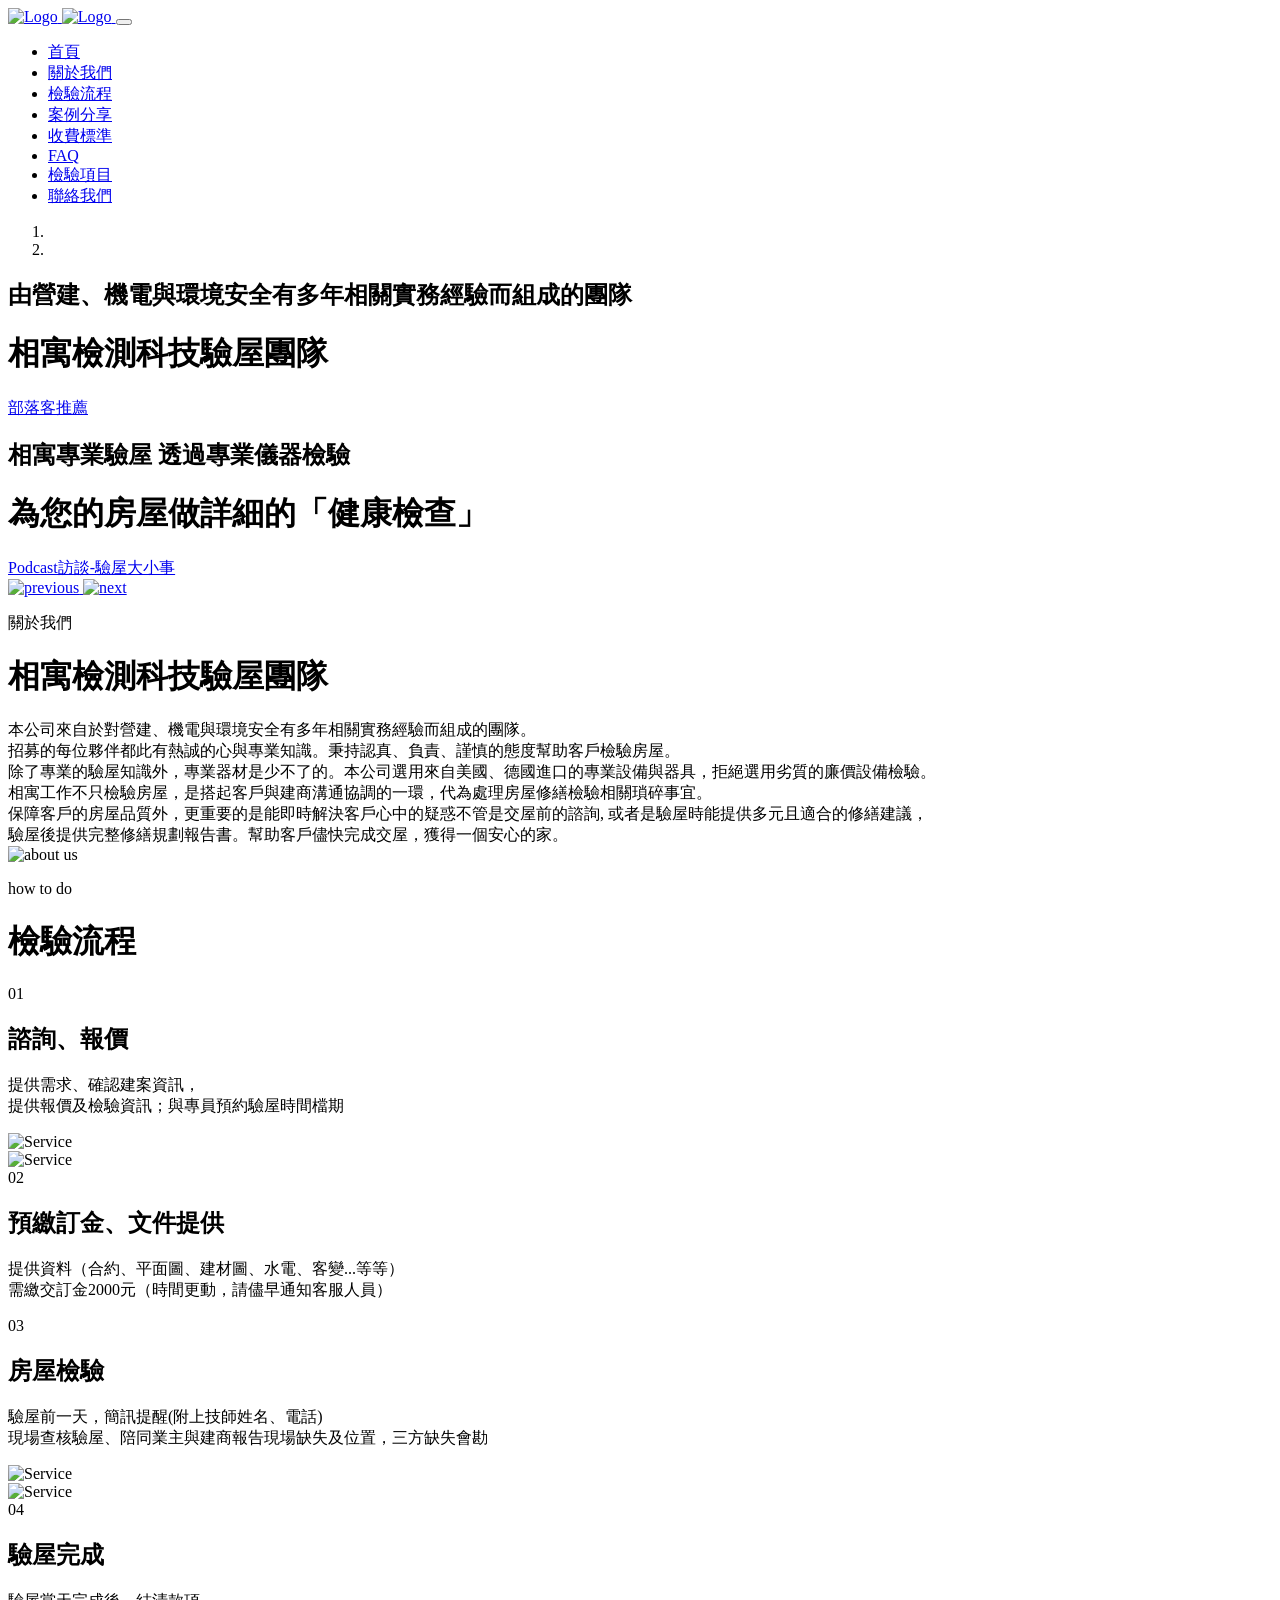
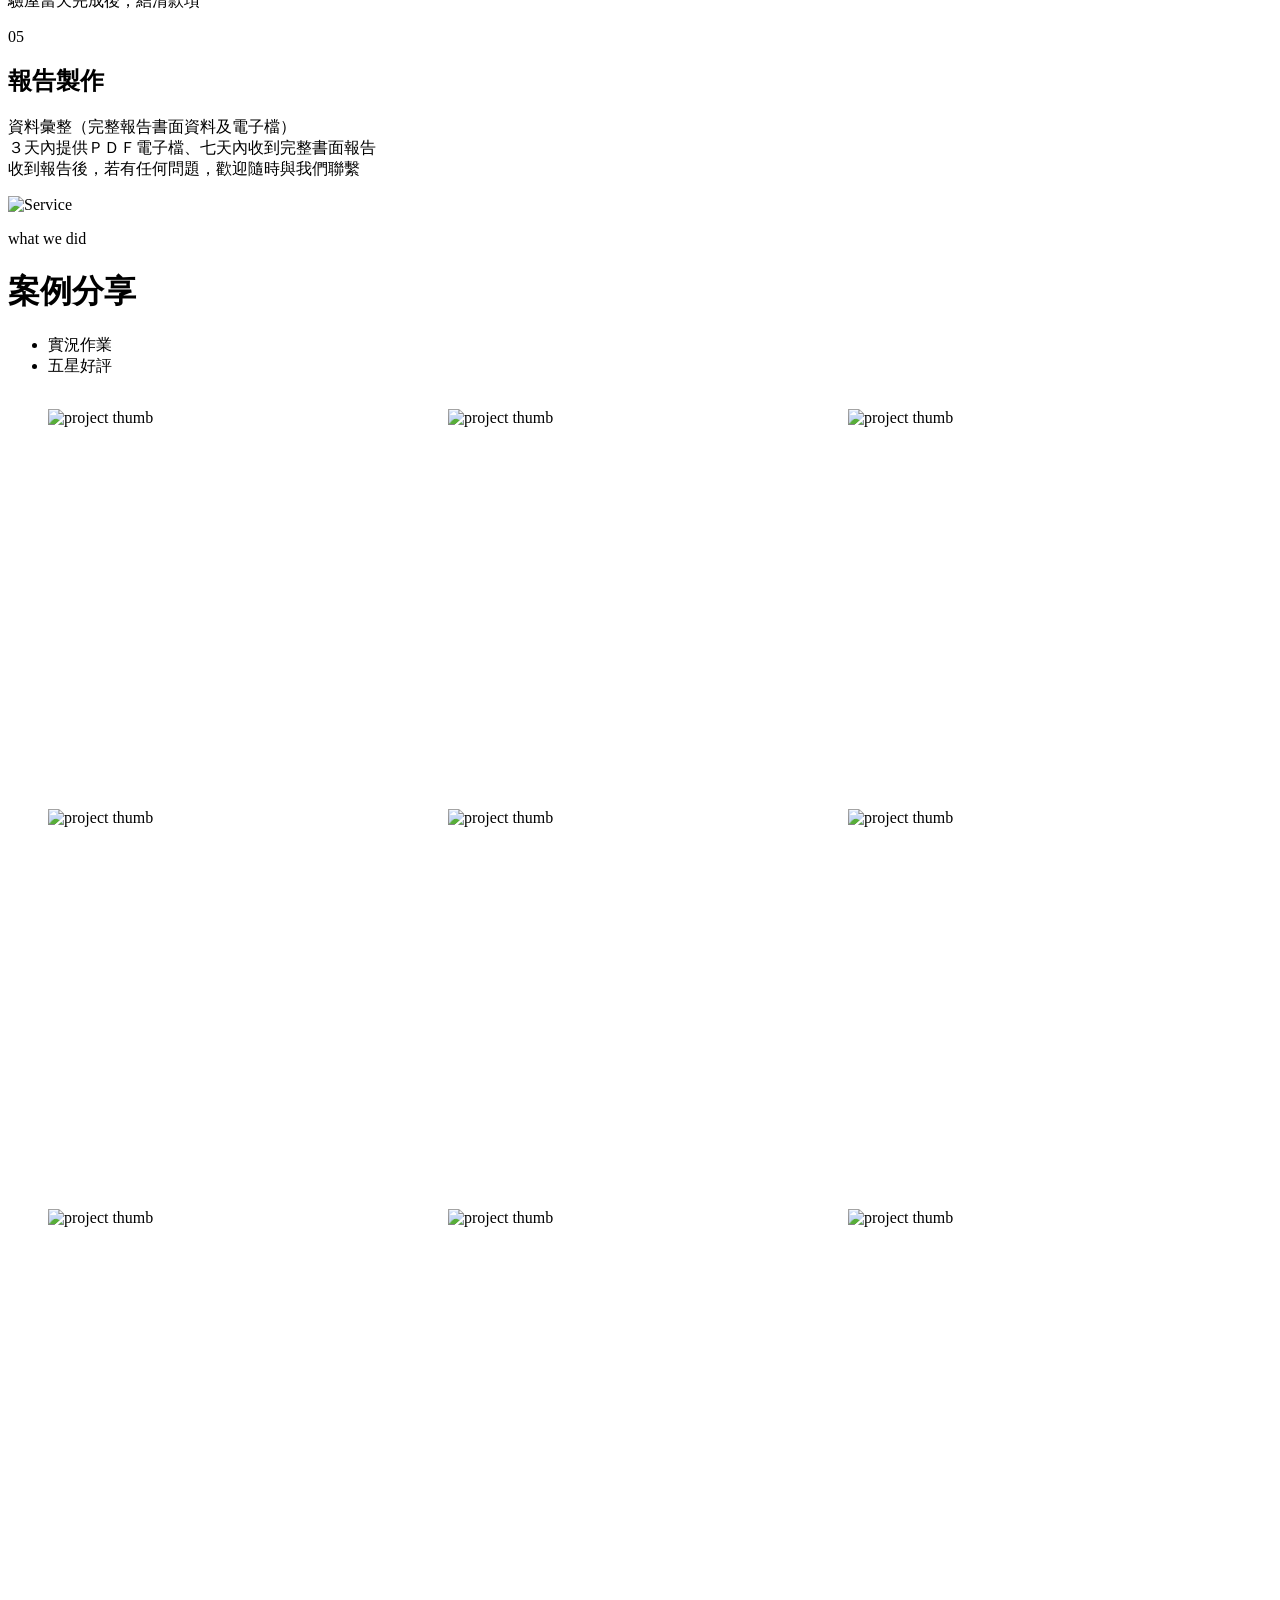
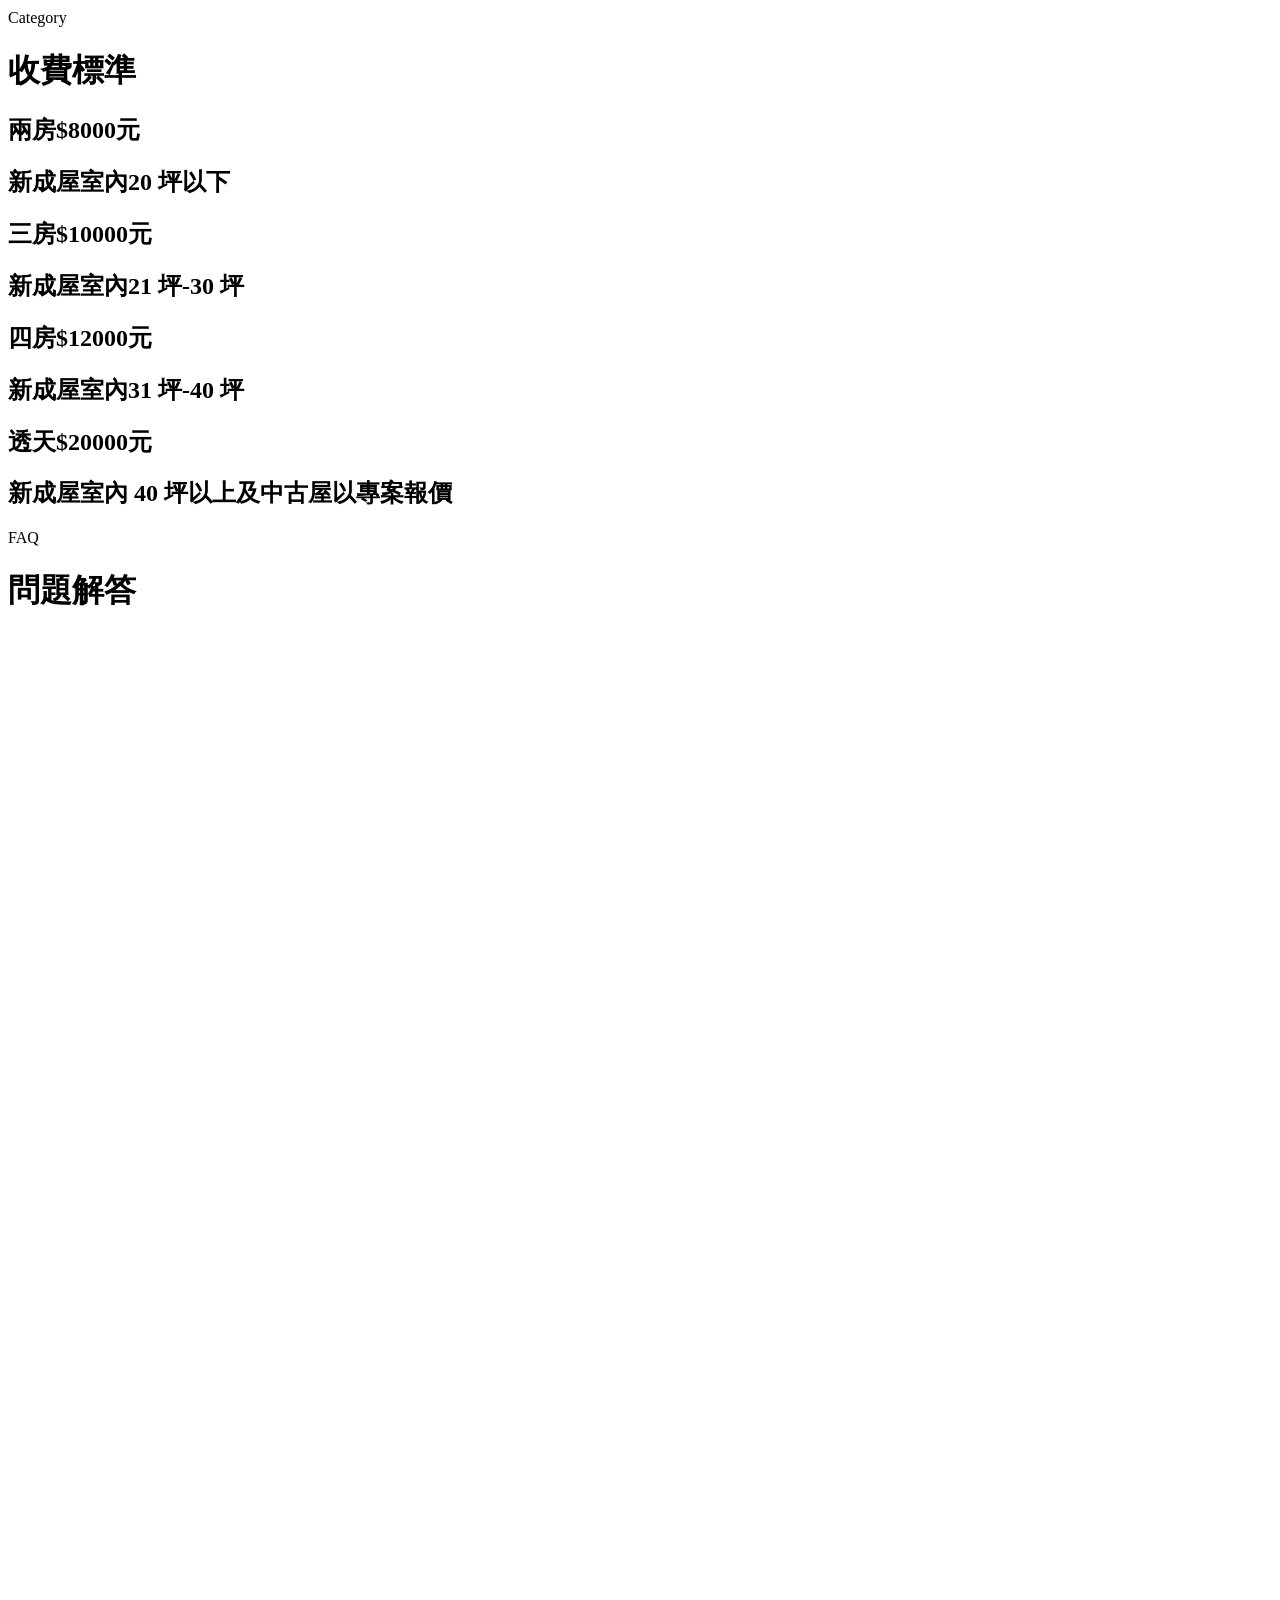
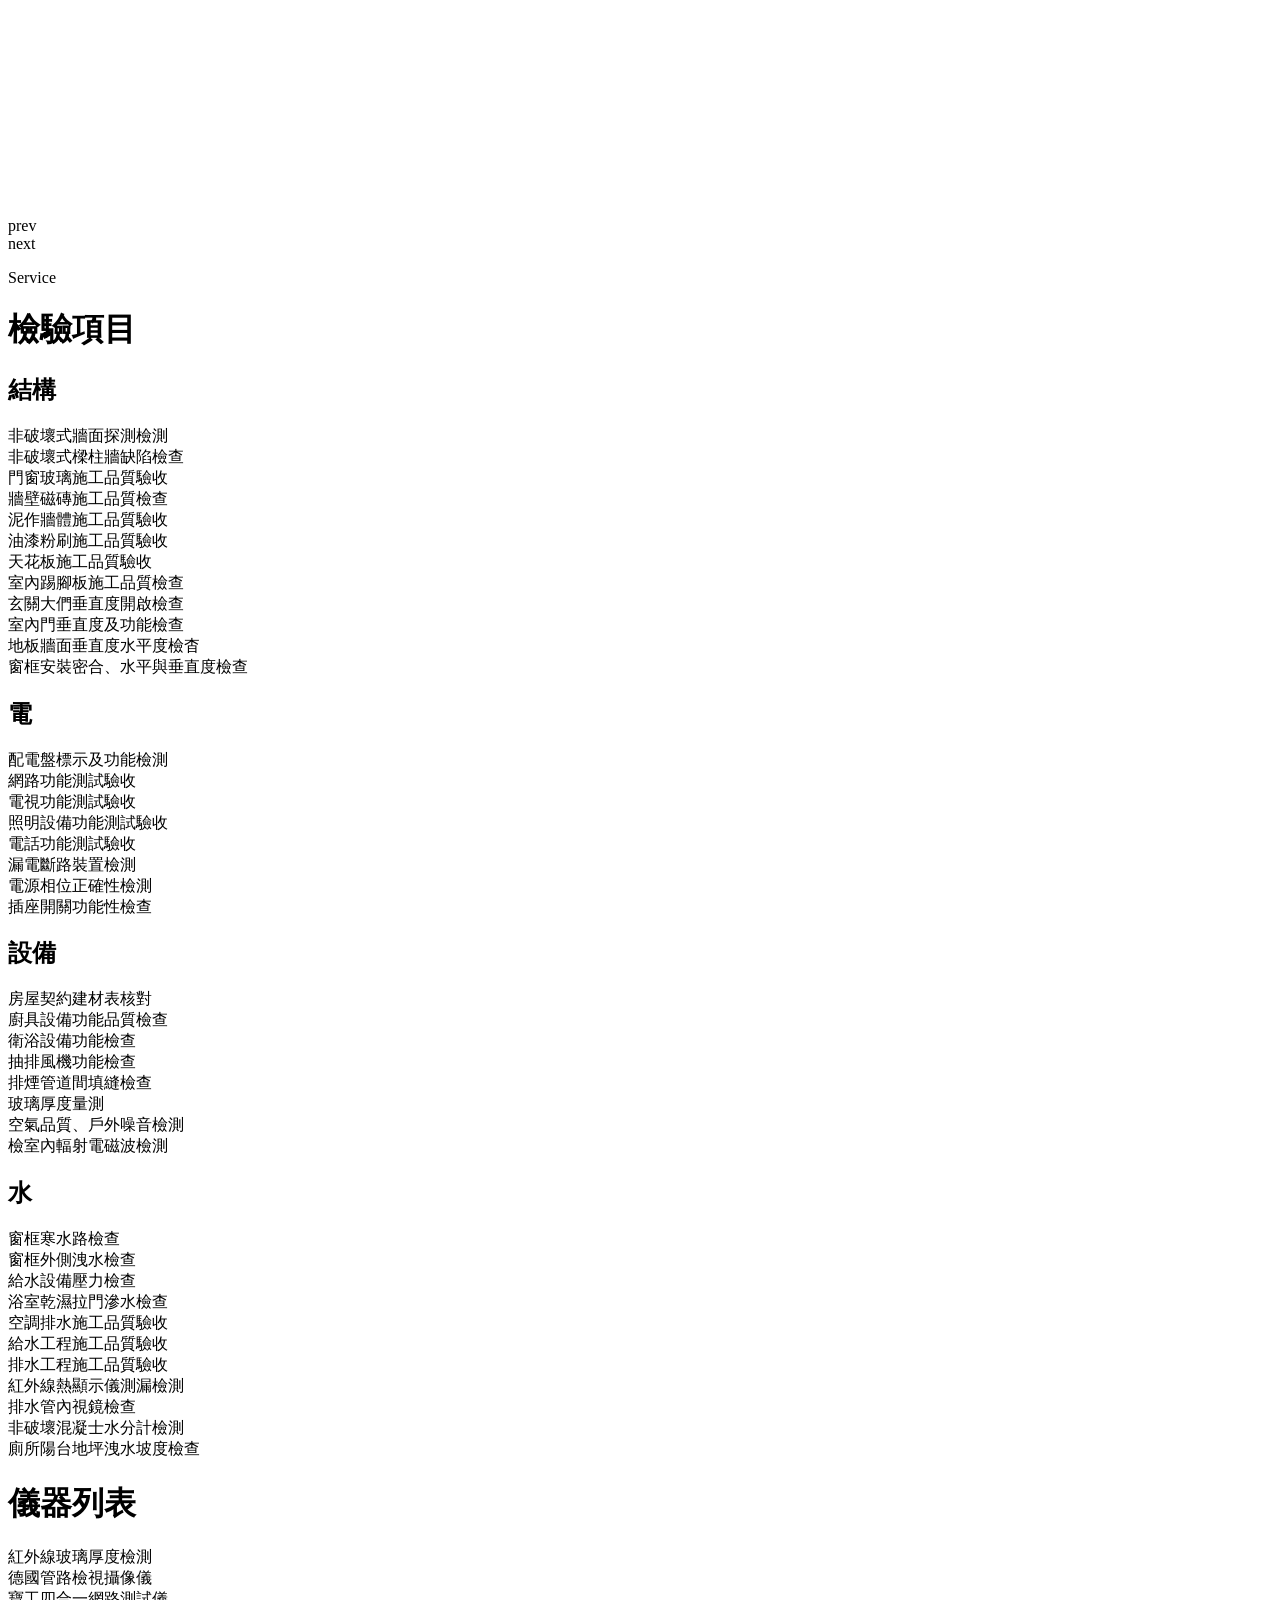
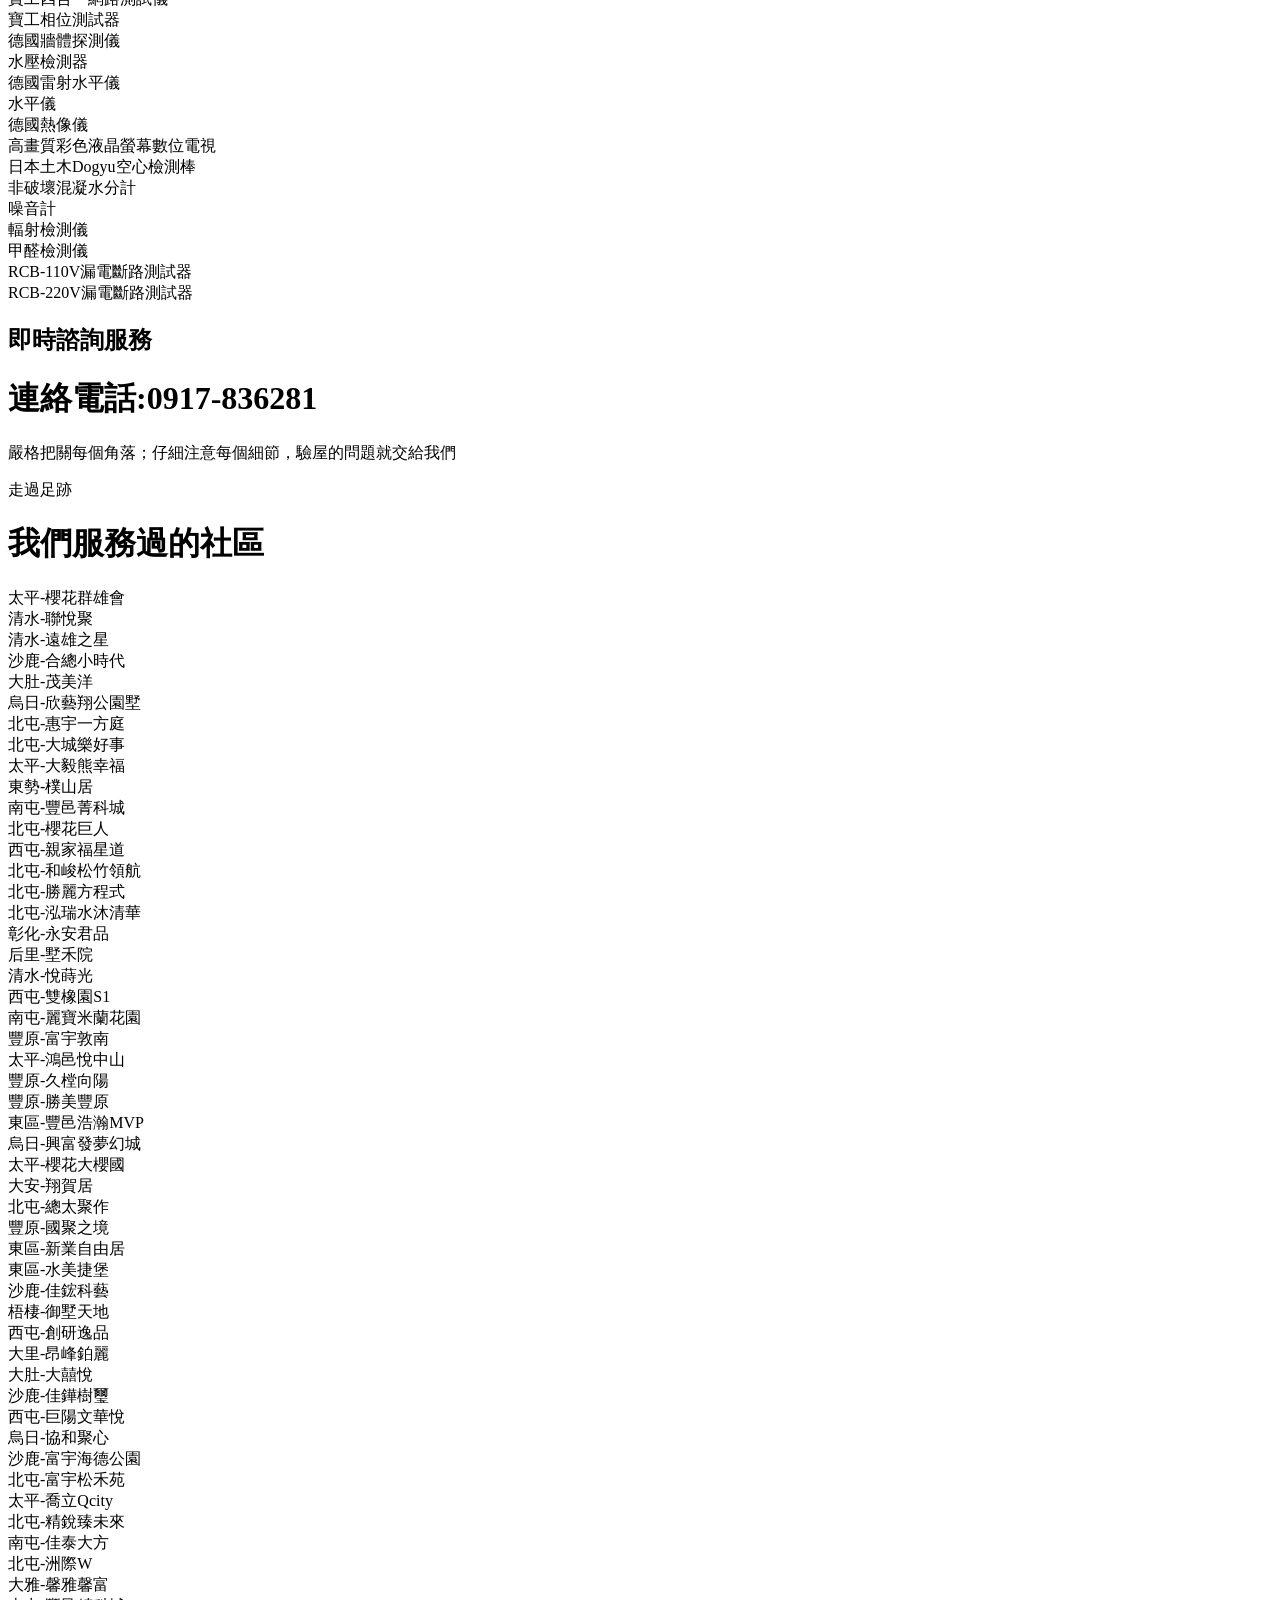
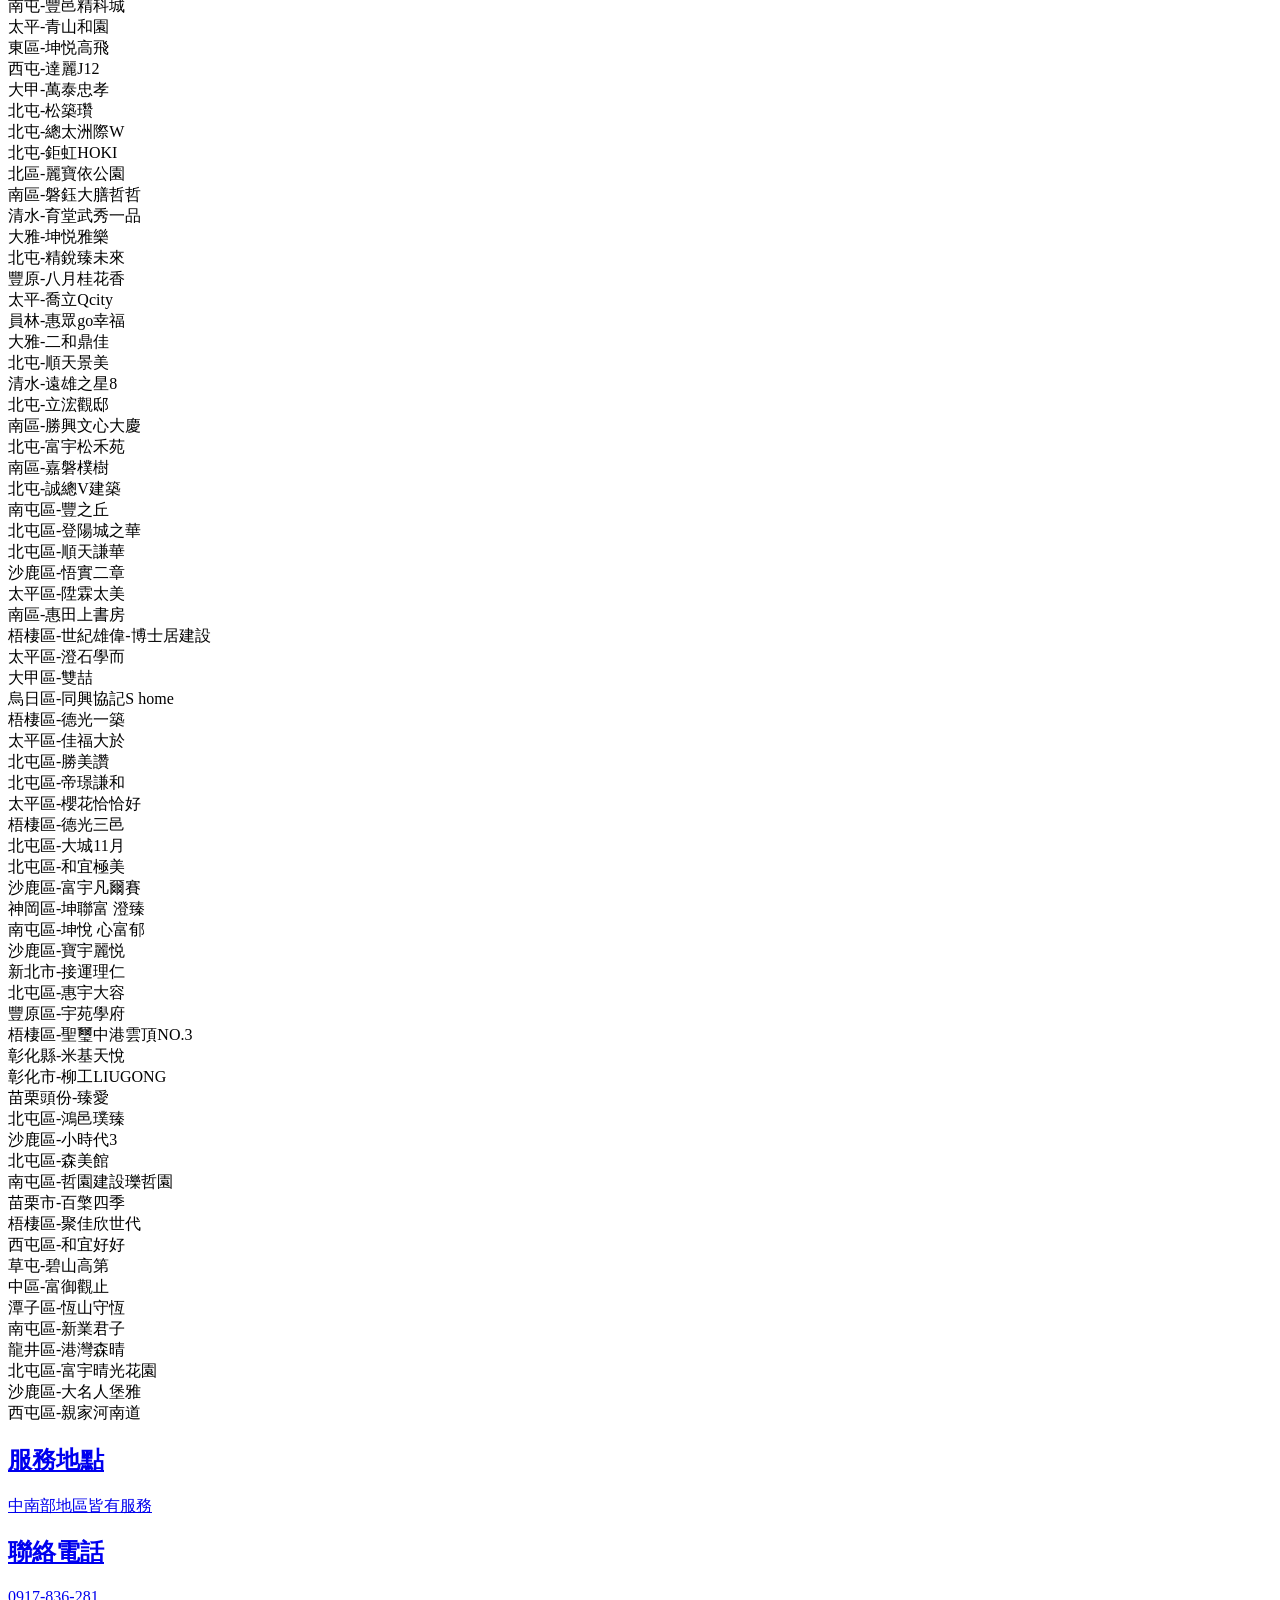
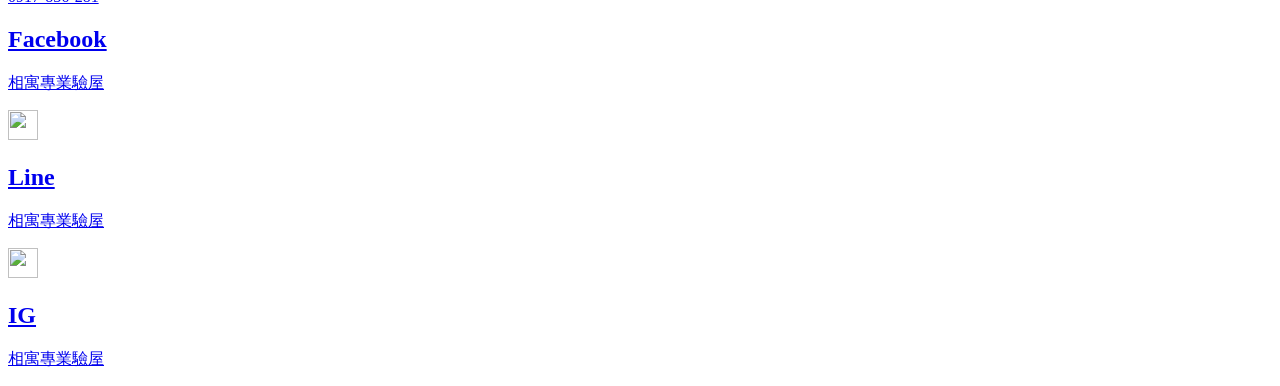
==== 相寓檢測科技驗屋團隊 - 提供完整修繕規劃報告書，幫助客戶儘快完成交屋，獲得一個安心的家。.html @ 172168d2 "first" ====
<!DOCTYPE html>
<!-- saved from url=(0022)http://siangyu-sy.com/ -->
<html lang="en"><!-- Mirrored from envato.tanim.me/mojo/ by HTTrack Website Copier/3.x [XR&CO'2014], Fri, 19 Aug 2022 00:43:31 GMT --><head><meta http-equiv="Content-Type" content="text/html; charset=UTF-8">
        
        <meta name="viewport" content="width=device-width, initial-scale=1, shrink-to-fit=no">
        <meta name="description" content="Mojo - Bootstrap 4 Multipurpose One Page Template">
        <meta name="author" content="theme_xpress">
        <title>相寓檢測科技驗屋團隊 - 提供完整修繕規劃報告書，幫助客戶儘快完成交屋，獲得一個安心的家。</title>
        <link rel="shortcut icon" href="http://siangyu-sy.com/mojo/img/favicon.png">
    	
    	<!-- google fonts -->
<!--        <link href="https://fonts.googleapis.com/css?family=Montserrat:300,400,500,600,700,800,900|Source+Sans+Pro:300,400,600,700,900" rel="stylesheet">-->
		
		<!-- css libraries -->
        <link href="./相寓檢測科技驗屋團隊 - 提供完整修繕規劃報告書，幫助客戶儘快完成交屋，獲得一個安心的家。_files/bootstrap.min.css" rel="stylesheet">
        <link href="./相寓檢測科技驗屋團隊 - 提供完整修繕規劃報告書，幫助客戶儘快完成交屋，獲得一個安心的家。_files/animate.css" rel="stylesheet">
        <link href="./相寓檢測科技驗屋團隊 - 提供完整修繕規劃報告書，幫助客戶儘快完成交屋，獲得一個安心的家。_files/font-awesome.min.css" rel="stylesheet">
        <link href="./相寓檢測科技驗屋團隊 - 提供完整修繕規劃報告書，幫助客戶儘快完成交屋，獲得一個安心的家。_files/icofont.min.css" rel="stylesheet">
        <link href="./相寓檢測科技驗屋團隊 - 提供完整修繕規劃報告書，幫助客戶儘快完成交屋，獲得一個安心的家。_files/owl.carousel.css" rel="stylesheet">
        <link href="./相寓檢測科技驗屋團隊 - 提供完整修繕規劃報告書，幫助客戶儘快完成交屋，獲得一個安心的家。_files/lightbox.css" rel="stylesheet">
        <link href="./相寓檢測科技驗屋團隊 - 提供完整修繕規劃報告書，幫助客戶儘快完成交屋，獲得一個安心的家。_files/hamburgers.min.css" rel="stylesheet">

        <!-- main style -->
        <link href="./相寓檢測科技驗屋團隊 - 提供完整修繕規劃報告書，幫助客戶儘快完成交屋，獲得一個安心的家。_files/style.css" rel="stylesheet">
        <!-- responsive.css -->
        <link href="./相寓檢測科技驗屋團隊 - 提供完整修繕規劃報告書，幫助客戶儘快完成交屋，獲得一個安心的家。_files/responsive.css" rel="stylesheet">

		<style>
                        [data-bg="1"] {background: url('http://siangyu-sy.com/uploads/1667212452_422adedbafe2410dba2e.jpg') no-repeat center center;}
                        [data-bg="2"] {background: url('http://siangyu-sy.com/uploads/1667524570_0deb4f9bc8266ddd2f06.jpg') no-repeat center center;}
            			/*[data-bg="1"] {background: url('/mojo/img/demo/01.jpg') no-repeat center center;}*/
			/*[data-bg="2"] {background: url('/mojo/img/demo/02.jpg') no-repeat center center;}*/
			/*[data-bg="3"] {background: url('/mojo/img/bg/03.jpg') no-repeat center center;}*/
		</style>
        <!-- Google tag (gtag.js) -->
<script async="" src="./相寓檢測科技驗屋團隊 - 提供完整修繕規劃報告書，幫助客戶儘快完成交屋，獲得一個安心的家。_files/js"></script>
<script>
  window.dataLayer = window.dataLayer || [];
  function gtag(){dataLayer.push(arguments);}
  gtag('js', new Date());

  gtag('config', 'G-DK1VGLZYZH');
</script>  	</head>

  	<body>
		<!-- page-wrapper start -->
		<div class="page-wrapper">
			<!-- ----------------- -->
			<!-- main-header start -->
			<header class="main-header">
				<div class="container">
					<nav class="navbar navbar-expand-lg main-nav px-0">
					  	<a class="navbar-brand" href="http://siangyu-sy.com/">
<!--					      <img src="/mojo/img/logo.png" alt="Logo">-->
<!--					      <img src="/mojo/img/logo-light.png" alt="LogoLight">-->
<!--							<img height="50" src="logo-white.png" alt="Logo">-->
<!--							<img height="50" src="logo.png" alt="LogoLight">-->
							<img height="50" src="./相寓檢測科技驗屋團隊 - 提供完整修繕規劃報告書，幫助客戶儘快完成交屋，獲得一個安心的家。_files/1662159247_db817655e605e987bf5d.png" alt="Logo">
<!--							<img height="50" src="/mojo/logo501-white.png" alt="Logo">-->
                            <img height="50" src="./相寓檢測科技驗屋團隊 - 提供完整修繕規劃報告書，幫助客戶儘快完成交屋，獲得一個安心的家。_files/1662159332_f73fe3589136737a613f.png" alt="Logo">
<!--							<img height="50" src="/mojo/logo501.png" alt="LogoLight">-->
							<!--							<img height="70" src="./LOGO.jpg" alt="Logo">-->
<!--							<img height="70" src="./LOGO.jpg" alt="LogoLight">-->
<!--							<p class="text-white">相寓驗屋</p>-->
					    </a>
					    <button class="hamburger hamburger--collapse navbar-toggler" type="button" data-toggle="collapse" data-target="#mainMenu">
					      <span class="hamburger-box">
					        <span class="hamburger-inner"></span>
					      </span>
					    </button>
					    <div class="collapse navbar-collapse" id="mainMenu">
							<ul class="navbar-nav ml-auto text-uppercase f1">
								<li>
									<a href="http://siangyu-sy.com/#home" rel="m_PageScroll2id" class="_mPS2id-h active active-first">首頁</a>
								</li>
								<li>
									<a href="http://siangyu-sy.com/#about" rel="m_PageScroll2id" class="_mPS2id-h">關於我們</a>
								</li>
								<li>
									<a href="http://siangyu-sy.com/#service" rel="m_PageScroll2id" class="_mPS2id-h">檢驗流程</a>
								</li>
								<li>
									<a href="http://siangyu-sy.com/#Photo" rel="m_PageScroll2id" class="_mPS2id-h">案例分享</a>
								</li>
								<li>
									<a href="http://siangyu-sy.com/#Charge" rel="m_PageScroll2id" class="_mPS2id-h">收費標準</a>
								</li>
								<li>
									<a href="http://siangyu-sy.com/#Faq" rel="m_PageScroll2id" class="_mPS2id-h">FAQ</a>
								</li>
								<li>
									<a href="http://siangyu-sy.com/#Check" rel="m_PageScroll2id" class="_mPS2id-h">檢驗項目</a>
								</li>
								<li>
									<a href="http://siangyu-sy.com/#contact" rel="m_PageScroll2id" class="_mPS2id-h">聯絡我們</a>
								</li>
							</ul>
					    </div>
					</nav>
				</div><!-- /.container -->
			</header>
			<!-- main-header end -->
			<!-- --------------- -->
			
			<!-- ----------- -->
			<!-- #home start -->
			<main class="slider-wrapper _mPS2id-t mPS2id-target mPS2id-target-first mPS2id-target-last" id="home">
				<div id="mainSlider" class="carousel slide carousel-fade slider-content-style slider-home-one">
					<ol class="carousel-indicators">
                                                    <li data-target="#mainSlider" data-slide-to="1" class="active"></li>
                                                    <li data-target="#mainSlider" data-slide-to="2" class=""></li>
                        <!--						<li data-target="#mainSlider" data-slide-to="1"></li>-->
<!--						<li data-target="#mainSlider" data-slide-to="2"></li>-->
					</ol>
			        <!-- Wrapper for slides -->
			        <div class="carousel-inner text-center text-uppercase f1">
                                                <div class="carousel-item active" data-bg="1">
			                <div class="container h-100">
			                    <div class="row h-100 align-items-center justify-content-center">
			                        <div class="crop text-white">
			                            <div class="bannerContent">
			                                <h2 data-animation="animated fadeInUp" class="">由營建、機電與環境安全有多年相關實務經驗而組成的團隊</h2>
			                                <h1 data-animation="animated fadeInUp" class="">相寓檢測科技驗屋團隊</h1>
                                            			                                <a href="https://m.facebook.com/story.php?story_fbid=pfbid02oeixtHZLQkJxxKW44xfa4oStdt2aNV95cpKdHxC4Jwp9Q5JgPvAaxToG2g5pAQX6l&amp;id=100063771187548" rel="m_PageScroll2id" data-animation="animated fadeInUp" class="thm-btn text-white f2 fw-7">部落客推薦</a>
			                                                                        </div>
			                        </div>
			                    </div>
			                </div>
			            </div><!-- /.carousel-item -->
                                                <div class="carousel-item" data-bg="2">
			                <div class="container h-100">
			                    <div class="row h-100 align-items-center justify-content-center">
			                        <div class="crop text-white">
			                            <div class="bannerContent">
			                                <h2 data-animation="animated fadeInUp" class="">相寓專業驗屋  透過專業儀器檢驗</h2>
			                                <h1 data-animation="animated fadeInUp" class=""> 為您的房屋做詳細的「健康檢查」</h1>
                                            			                                <a href="https://m.facebook.com/100064128938359/posts/pfbid09fRxHW72bzw4TgjpFhaDXrCnGTLnT8og99Gk4GmKSwFTLbnhsYscK2WDTehpAc57l/?d=n&amp;mibextid=qC1gEa" rel="m_PageScroll2id" data-animation="animated fadeInUp" class="thm-btn text-white f2 fw-7">Podcast訪談-驗屋大小事</a>
			                                                                        </div>
			                        </div>
			                    </div>
			                </div>
			            </div><!-- /.carousel-item -->
                        
			        <a class="carousel-control-prev" href="http://siangyu-sy.com/#mainSlider" role="button" data-slide="prev">
			            <img src="./相寓檢測科技驗屋團隊 - 提供完整修繕規劃報告書，幫助客戶儘快完成交屋，獲得一個安心的家。_files/prev.png" alt="previous">
			        </a>
			        <a class="carousel-control-next" href="http://siangyu-sy.com/#mainSlider" role="button" data-slide="next">
			            <img src="./相寓檢測科技驗屋團隊 - 提供完整修繕規劃報告書，幫助客戶儘快完成交屋，獲得一個安心的家。_files/next.png" alt="next">
			        </a>
				</div>
			</div></main>
			<!-- #home end -->
			<!-- --------- -->
			
			<!-- ------------ -->
			<!-- #about start -->
			<div class="about _mPS2id-t" id="about">
				<div class="container">
					<div class="row">
						<div class="col-12">
							<header class="secHeader">
								<p>關於我們</p>
								<h1>相寓檢測科技驗屋團隊</h1>
							</header>
						</div><!-- /.col-12 -->
						<div class="col-12">
							<section class="crop">
								<article class="">
                                    本公司來自於對營建、機電與環境安全有多年相關實務經驗而組成的團隊。<br>
招募的每位夥伴都此有熱誠的心與專業知識。秉持認真、負責、謹慎的態度幫助客戶檢驗房屋。<br>
除了專業的驗屋知識外，專業器材是少不了的。本公司選用來自美國、德國進口的專業設備與器具，拒絕選用劣質的廉價設備檢驗。<br>
相寓工作不只檢驗房屋，是搭起客戶與建商溝通協調的一環，代為處理房屋修繕檢驗相關瑣碎事宜。<br>
保障客戶的房屋品質外，更重要的是能即時解決客戶心中的疑惑不管是交屋前的諮詢, 或者是驗屋時能提供多元且適合的修繕建議，<br>
驗屋後提供完整修繕規劃報告書。幫助客戶儘快完成交屋，獲得一個安心的家。<!--									<p class="text-center text-sm-left">本公司來自於對營建、機電與環境安全有多年相關實務經驗而組成的團隊。</p>-->
<!--									<ul>-->
<!--										<li>本公司來自於對營建、機電與環境安全有多年相關實務經驗而組成的團隊。</li>-->
<!--										<li>招募的每位夥伴都此有熱誠的心與專業知識。秉持認真、負責、謹慎的態度幫助客戶檢驗房屋。</li>-->
<!--										<li>除了專業的驗屋知識外，專業器材是少不了的。本公司選用來自美國、德國進口的專業設備與器具，拒絕選用劣質的廉價設備檢驗。</li>-->
<!--										<li>相寓工作不只檢驗房屋，是搭起客戶與建商溝通協調的一環，代為處理房屋修繕檢驗相關瑣碎事宜。保障客戶的房屋品質外，更重要的是能即時解決客戶心中的疑惑不管是交屋前的諮詢, 或者是驗屋時能提供多元且適合的修繕建議，驗屋後提供完整修繕規劃報告書。幫助客戶儘快完成交屋，獲得一個安心的家。</li>-->
<!--									</ul>-->
								</article>
							</section>
						</div>



					</div><!-- /.row -->
				</div><!-- /.container -->
				<div class="text-center">
					<img src="./相寓檢測科技驗屋團隊 - 提供完整修繕規劃報告書，幫助客戶儘快完成交屋，獲得一個安心的家。_files/1667525169_26660c870bf197870361.jpg" alt="about us">
				</div><!-- /.text-center -->
			</div><!-- /.about -->
			<!-- #about end -->
			<!-- ---------- -->

			<!-- -------------- -->
			<!-- #service start -->
			<div class="service _mPS2id-t" id="service">
				<header>
					<div class="secHeader">
						<p>how to do</p>
						<h1>檢驗流程</h1>
					</div>
				</header><!-- /.secHeader -->
                                                        <section class="service-block">
                    <div class="container-fluid px-0">
                        <div class="row">
                            <div class="col-lg-6 bg-white pr-0 d-flex align-items-center crop">
                                <div class="singleService wow fadeInLeft" data-wow-duration="1.8s">
                                    <header>
                                        <span class="f2">01</span>
                                        <h2 class="f1 fw-7 text-uppercase">諮詢、報價</h2>
                                    </header>
                                    <p class="f2">提供需求、確認建案資訊，<br>
提供報價及檢驗資訊；與專員預約驗屋時間檔期</p>
                                    <!--									<a href="#" class="f2 text-uppercase">read more</a>-->
                                </div><!-- /.singleService -->
                            </div><!-- /.col-lg-6 -->
                            <div class="col-lg-6 col-md-12 pl-0 img-box">
                                <img src="./相寓檢測科技驗屋團隊 - 提供完整修繕規劃報告書，幫助客戶儘快完成交屋，獲得一個安心的家。_files/1667210499_25cda6a9f8f459bdd42d.jpg" alt="Service">
                            </div><!-- /.col-md-12 -->
                        </div><!-- /.row -->
                    </div><!-- /.container -->
                </section><!-- /.service-block -->
                                                            				<section class="service-block">
					<div class="container-fluid px-0">
						<div class="row">
							<div class="col-lg-6 col-md-12 pr-0 img-box order-2 order-lg-1">
								<img src="./相寓檢測科技驗屋團隊 - 提供完整修繕規劃報告書，幫助客戶儘快完成交屋，獲得一個安心的家。_files/1667210517_aab3d136802f8dd6fc7a.jpg" alt="Service">
							</div><!-- /.col-md-12 -->

							<div class="col-lg-6 bg-white pl-0 d-flex align-items-center order-1 order-lg-2 crop">
								<div class="singleService wow fadeInRight" data-wow-duration="1.8s">
									<header>
										<span class="f2">02</span>
										<h2 class="f1 fw-7 text-uppercase">預繳訂金、文件提供</h2>
									</header>
									<p class="f2">提供資料（合約、平面圖、建材圖、水電、客變...等等）<br>
需繳交訂金2000元（時間更動，請儘早通知客服人員）</p>
<!--									<a href="#" class="f2 text-uppercase">read more</a>-->
								</div><!-- /.singleService -->
							</div><!-- /.col-lg-6 -->
						</div><!-- /.row -->
					</div><!-- /.container -->
				</section><!-- /.service-block -->
                                                                            <section class="service-block">
                    <div class="container-fluid px-0">
                        <div class="row">
                            <div class="col-lg-6 bg-white pr-0 d-flex align-items-center crop">
                                <div class="singleService wow fadeInLeft" data-wow-duration="1.8s">
                                    <header>
                                        <span class="f2">03</span>
                                        <h2 class="f1 fw-7 text-uppercase">房屋檢驗</h2>
                                    </header>
                                    <p class="f2">驗屋前一天，簡訊提醒(附上技師姓名、電話)<br>
現場查核驗屋、陪同業主與建商報告現場缺失及位置，三方缺失會勘</p>
                                    <!--									<a href="#" class="f2 text-uppercase">read more</a>-->
                                </div><!-- /.singleService -->
                            </div><!-- /.col-lg-6 -->
                            <div class="col-lg-6 col-md-12 pl-0 img-box">
                                <img src="./相寓檢測科技驗屋團隊 - 提供完整修繕規劃報告書，幫助客戶儘快完成交屋，獲得一個安心的家。_files/1667210535_36c7c9bb922143ad4f25.jpg" alt="Service">
                            </div><!-- /.col-md-12 -->
                        </div><!-- /.row -->
                    </div><!-- /.container -->
                </section><!-- /.service-block -->
                                                            				<section class="service-block">
					<div class="container-fluid px-0">
						<div class="row">
							<div class="col-lg-6 col-md-12 pr-0 img-box order-2 order-lg-1">
								<img src="./相寓檢測科技驗屋團隊 - 提供完整修繕規劃報告書，幫助客戶儘快完成交屋，獲得一個安心的家。_files/1667210549_405ee6d4b4a5f304a9b2.jpg" alt="Service">
							</div><!-- /.col-md-12 -->

							<div class="col-lg-6 bg-white pl-0 d-flex align-items-center order-1 order-lg-2 crop">
								<div class="singleService wow fadeInRight" data-wow-duration="1.8s">
									<header>
										<span class="f2">04</span>
										<h2 class="f1 fw-7 text-uppercase">驗屋完成</h2>
									</header>
									<p class="f2">驗屋當天完成後，結清款項</p>
<!--									<a href="#" class="f2 text-uppercase">read more</a>-->
								</div><!-- /.singleService -->
							</div><!-- /.col-lg-6 -->
						</div><!-- /.row -->
					</div><!-- /.container -->
				</section><!-- /.service-block -->
                                                                            <section class="service-block">
                    <div class="container-fluid px-0">
                        <div class="row">
                            <div class="col-lg-6 bg-white pr-0 d-flex align-items-center crop">
                                <div class="singleService wow fadeInLeft" data-wow-duration="1.8s">
                                    <header>
                                        <span class="f2">05</span>
                                        <h2 class="f1 fw-7 text-uppercase">報告製作</h2>
                                    </header>
                                    <p class="f2">資料彙整（完整報告書面資料及電子檔）<br>
３天內提供ＰＤＦ電子檔、七天內收到完整書面報告<br>
收到報告後，若有任何問題，歡迎隨時與我們聯繫</p>
                                    <!--									<a href="#" class="f2 text-uppercase">read more</a>-->
                                </div><!-- /.singleService -->
                            </div><!-- /.col-lg-6 -->
                            <div class="col-lg-6 col-md-12 pl-0 img-box">
                                <img src="./相寓檢測科技驗屋團隊 - 提供完整修繕規劃報告書，幫助客戶儘快完成交屋，獲得一個安心的家。_files/1667210561_5b12485366880e3b1a3b.jpg" alt="Service">
                            </div><!-- /.col-md-12 -->
                        </div><!-- /.row -->
                    </div><!-- /.container -->
                </section><!-- /.service-block -->
                                    			</div>
			<!-- #service end -->
			<!-- ------------ -->

			<!-- -------------- -->
			<!-- #Photo start -->
			<div class="project text-uppercase text-center _mPS2id-t" id="Photo">
				<div class="container">
					<div class="row">
						<div class="col-12">
							<header class="secHeader">
								<p>what we did</p>
								<h1>案例分享</h1>
							</header>
						</div><!-- /.col-12 -->
						<div class="col-12">
							<!-- filter-list start -->
							<ul class="filter-list f2 text-center text-uppercase">
<!--								<li class="filter active" data-filter="all">全部</li>-->
                                                                    <li class="filter active" data-filter="1">實況作業</li>
                                                                    <li class="filter " data-filter="2">五星好評</li>
                                <!--								<li class="filter" data-filter="1">實況作業</li>-->
<!--								<li class="filter" data-filter="2">五星好評</li>-->
<!--								<li class="filter" data-filter="3">graphic design</li>-->
							</ul>
							<!-- filter-list end -->
						</div><!-- /.col-12 -->
						<!-- projects start -->
						<div class="filtr-container d-flex col-12" style="padding: 0px; position: relative; width: 100%; display: flex; flex-wrap: wrap; height: 1200px;">
                            							<div class="col-md-6 col-lg-4 filtr-item filteredOut" data-category="2" data-sort="value" style="opacity: 0; transform: scale(0.5) translate3d(0px, 0px, 0px); backface-visibility: hidden; perspective: 1000px; transform-style: preserve-3d; position: absolute; transition: 0.5s ease-out; z-index: -1000;">
								<div class="project-container">
									<figure>
										<img src="./相寓檢測科技驗屋團隊 - 提供完整修繕規劃報告書，幫助客戶儘快完成交屋，獲得一個安心的家。_files/1662611879_339de5ae788eb3c37ecd.jpg" alt="project thumb">
										<figcaption>
											<h2>
												<a href="http://siangyu-sy.com/#" class="f1 fw-7"></a>
											</h2>
											<p class="f2"></p>
											<i>
												<a href="./相寓檢測科技驗屋團隊 - 提供完整修繕規劃報告書，幫助客戶儘快完成交屋，獲得一個安心的家。_files/1662611879_339de5ae788eb3c37ecd.jpg" class="icofont-plus-circle" rel="lightbox" data-lightbox="project-thumb"></a>
											</i>
										</figcaption>
									</figure>
								</div>
							</div>
                            							<div class="col-md-6 col-lg-4 filtr-item" data-category="1" data-sort="value" style="opacity: 1; transform: scale(1) translate3d(0px, 0px, 0px); backface-visibility: hidden; perspective: 1000px; transform-style: preserve-3d; position: absolute; transition: 0.5s ease-out;">
								<div class="project-container">
									<figure>
										<img src="./相寓檢測科技驗屋團隊 - 提供完整修繕規劃報告書，幫助客戶儘快完成交屋，獲得一個安心的家。_files/1667210116_03804aeffede1f89e0b3.jpg" alt="project thumb">
										<figcaption>
											<h2>
												<a href="http://siangyu-sy.com/#" class="f1 fw-7"></a>
											</h2>
											<p class="f2"></p>
											<i>
												<a href="./相寓檢測科技驗屋團隊 - 提供完整修繕規劃報告書，幫助客戶儘快完成交屋，獲得一個安心的家。_files/1667210116_03804aeffede1f89e0b3.jpg" class="icofont-plus-circle" rel="lightbox" data-lightbox="project-thumb"></a>
											</i>
										</figcaption>
									</figure>
								</div>
							</div>
                            							<div class="col-md-6 col-lg-4 filtr-item" data-category="1" data-sort="value" style="opacity: 1; transform: scale(1) translate3d(400px, 0px, 0px); backface-visibility: hidden; perspective: 1000px; transform-style: preserve-3d; position: absolute; transition: 0.5s ease-out;">
								<div class="project-container">
									<figure>
										<img src="./相寓檢測科技驗屋團隊 - 提供完整修繕規劃報告書，幫助客戶儘快完成交屋，獲得一個安心的家。_files/1667209359_0b2e020a95cfa4e7a79c.jpg" alt="project thumb">
										<figcaption>
											<h2>
												<a href="http://siangyu-sy.com/#" class="f1 fw-7"></a>
											</h2>
											<p class="f2"></p>
											<i>
												<a href="./相寓檢測科技驗屋團隊 - 提供完整修繕規劃報告書，幫助客戶儘快完成交屋，獲得一個安心的家。_files/1667209359_0b2e020a95cfa4e7a79c.jpg" class="icofont-plus-circle" rel="lightbox" data-lightbox="project-thumb"></a>
											</i>
										</figcaption>
									</figure>
								</div>
							</div>
                            							<div class="col-md-6 col-lg-4 filtr-item" data-category="1" data-sort="value" style="opacity: 1; transform: scale(1) translate3d(800px, 0px, 0px); backface-visibility: hidden; perspective: 1000px; transform-style: preserve-3d; position: absolute; transition: 0.5s ease-out;">
								<div class="project-container">
									<figure>
										<img src="./相寓檢測科技驗屋團隊 - 提供完整修繕規劃報告書，幫助客戶儘快完成交屋，獲得一個安心的家。_files/1667209346_6823d5905fca451035aa.jpg" alt="project thumb">
										<figcaption>
											<h2>
												<a href="http://siangyu-sy.com/#" class="f1 fw-7"></a>
											</h2>
											<p class="f2"></p>
											<i>
												<a href="./相寓檢測科技驗屋團隊 - 提供完整修繕規劃報告書，幫助客戶儘快完成交屋，獲得一個安心的家。_files/1667209346_6823d5905fca451035aa.jpg" class="icofont-plus-circle" rel="lightbox" data-lightbox="project-thumb"></a>
											</i>
										</figcaption>
									</figure>
								</div>
							</div>
                            							<div class="col-md-6 col-lg-4 filtr-item" data-category="1" data-sort="value" style="opacity: 1; transform: scale(1) translate3d(0px, 400px, 0px); backface-visibility: hidden; perspective: 1000px; transform-style: preserve-3d; position: absolute; transition: 0.5s ease-out;">
								<div class="project-container">
									<figure>
										<img src="./相寓檢測科技驗屋團隊 - 提供完整修繕規劃報告書，幫助客戶儘快完成交屋，獲得一個安心的家。_files/1667209301_591de41cfd2092ed9fbc.jpg" alt="project thumb">
										<figcaption>
											<h2>
												<a href="http://siangyu-sy.com/#" class="f1 fw-7"></a>
											</h2>
											<p class="f2"></p>
											<i>
												<a href="./相寓檢測科技驗屋團隊 - 提供完整修繕規劃報告書，幫助客戶儘快完成交屋，獲得一個安心的家。_files/1667209301_591de41cfd2092ed9fbc.jpg" class="icofont-plus-circle" rel="lightbox" data-lightbox="project-thumb"></a>
											</i>
										</figcaption>
									</figure>
								</div>
							</div>
                            							<div class="col-md-6 col-lg-4 filtr-item" data-category="1" data-sort="value" style="opacity: 1; transform: scale(1) translate3d(400px, 400px, 0px); backface-visibility: hidden; perspective: 1000px; transform-style: preserve-3d; position: absolute; transition: 0.5s ease-out;">
								<div class="project-container">
									<figure>
										<img src="./相寓檢測科技驗屋團隊 - 提供完整修繕規劃報告書，幫助客戶儘快完成交屋，獲得一個安心的家。_files/1667209274_a639f04429013a8b3bd3.jpg" alt="project thumb">
										<figcaption>
											<h2>
												<a href="http://siangyu-sy.com/#" class="f1 fw-7"></a>
											</h2>
											<p class="f2"></p>
											<i>
												<a href="./相寓檢測科技驗屋團隊 - 提供完整修繕規劃報告書，幫助客戶儘快完成交屋，獲得一個安心的家。_files/1667209274_a639f04429013a8b3bd3.jpg" class="icofont-plus-circle" rel="lightbox" data-lightbox="project-thumb"></a>
											</i>
										</figcaption>
									</figure>
								</div>
							</div>
                            							<div class="col-md-6 col-lg-4 filtr-item" data-category="1" data-sort="value" style="opacity: 1; transform: scale(1) translate3d(800px, 400px, 0px); backface-visibility: hidden; perspective: 1000px; transform-style: preserve-3d; position: absolute; transition: 0.5s ease-out;">
								<div class="project-container">
									<figure>
										<img src="./相寓檢測科技驗屋團隊 - 提供完整修繕規劃報告書，幫助客戶儘快完成交屋，獲得一個安心的家。_files/1667209246_fd28a657e8e696e65718.jpg" alt="project thumb">
										<figcaption>
											<h2>
												<a href="http://siangyu-sy.com/#" class="f1 fw-7"></a>
											</h2>
											<p class="f2"></p>
											<i>
												<a href="./相寓檢測科技驗屋團隊 - 提供完整修繕規劃報告書，幫助客戶儘快完成交屋，獲得一個安心的家。_files/1667209246_fd28a657e8e696e65718.jpg" class="icofont-plus-circle" rel="lightbox" data-lightbox="project-thumb"></a>
											</i>
										</figcaption>
									</figure>
								</div>
							</div>
                            							<div class="col-md-6 col-lg-4 filtr-item filteredOut" data-category="2" data-sort="value" style="opacity: 0; transform: scale(0.5) translate3d(0px, 0px, 0px); backface-visibility: hidden; perspective: 1000px; transform-style: preserve-3d; position: absolute; transition: 0.5s ease-out; z-index: -1000;">
								<div class="project-container">
									<figure>
										<img src="./相寓檢測科技驗屋團隊 - 提供完整修繕規劃報告書，幫助客戶儘快完成交屋，獲得一個安心的家。_files/1662612989_aca5eb1540b177d473be.jpg" alt="project thumb">
										<figcaption>
											<h2>
												<a href="http://siangyu-sy.com/#" class="f1 fw-7"></a>
											</h2>
											<p class="f2"></p>
											<i>
												<a href="./相寓檢測科技驗屋團隊 - 提供完整修繕規劃報告書，幫助客戶儘快完成交屋，獲得一個安心的家。_files/1662612989_aca5eb1540b177d473be.jpg" class="icofont-plus-circle" rel="lightbox" data-lightbox="project-thumb"></a>
											</i>
										</figcaption>
									</figure>
								</div>
							</div>
                            							<div class="col-md-6 col-lg-4 filtr-item filteredOut" data-category="2" data-sort="value" style="opacity: 0; transform: scale(0.5) translate3d(0px, 0px, 0px); backface-visibility: hidden; perspective: 1000px; transform-style: preserve-3d; position: absolute; transition: 0.5s ease-out; z-index: -1000;">
								<div class="project-container">
									<figure>
										<img src="./相寓檢測科技驗屋團隊 - 提供完整修繕規劃報告書，幫助客戶儘快完成交屋，獲得一個安心的家。_files/1662612974_1c8072672b96c6ebe50d.jpg" alt="project thumb">
										<figcaption>
											<h2>
												<a href="http://siangyu-sy.com/#" class="f1 fw-7"></a>
											</h2>
											<p class="f2"></p>
											<i>
												<a href="./相寓檢測科技驗屋團隊 - 提供完整修繕規劃報告書，幫助客戶儘快完成交屋，獲得一個安心的家。_files/1662612974_1c8072672b96c6ebe50d.jpg" class="icofont-plus-circle" rel="lightbox" data-lightbox="project-thumb"></a>
											</i>
										</figcaption>
									</figure>
								</div>
							</div>
                            							<div class="col-md-6 col-lg-4 filtr-item filteredOut" data-category="2" data-sort="value" style="opacity: 0; transform: scale(0.5) translate3d(0px, 0px, 0px); backface-visibility: hidden; perspective: 1000px; transform-style: preserve-3d; position: absolute; transition: 0.5s ease-out; z-index: -1000;">
								<div class="project-container">
									<figure>
										<img src="./相寓檢測科技驗屋團隊 - 提供完整修繕規劃報告書，幫助客戶儘快完成交屋，獲得一個安心的家。_files/1662612955_88d59f46e7d80151b5f0.jpg" alt="project thumb">
										<figcaption>
											<h2>
												<a href="http://siangyu-sy.com/#" class="f1 fw-7"></a>
											</h2>
											<p class="f2"></p>
											<i>
												<a href="./相寓檢測科技驗屋團隊 - 提供完整修繕規劃報告書，幫助客戶儘快完成交屋，獲得一個安心的家。_files/1662612955_88d59f46e7d80151b5f0.jpg" class="icofont-plus-circle" rel="lightbox" data-lightbox="project-thumb"></a>
											</i>
										</figcaption>
									</figure>
								</div>
							</div>
                            							<div class="col-md-6 col-lg-4 filtr-item filteredOut" data-category="2" data-sort="value" style="opacity: 0; transform: scale(0.5) translate3d(0px, 0px, 0px); backface-visibility: hidden; perspective: 1000px; transform-style: preserve-3d; position: absolute; transition: 0.5s ease-out; z-index: -1000;">
								<div class="project-container">
									<figure>
										<img src="./相寓檢測科技驗屋團隊 - 提供完整修繕規劃報告書，幫助客戶儘快完成交屋，獲得一個安心的家。_files/1662612938_83171c928fcc7ff1353a.jpg" alt="project thumb">
										<figcaption>
											<h2>
												<a href="http://siangyu-sy.com/#" class="f1 fw-7"></a>
											</h2>
											<p class="f2"></p>
											<i>
												<a href="./相寓檢測科技驗屋團隊 - 提供完整修繕規劃報告書，幫助客戶儘快完成交屋，獲得一個安心的家。_files/1662612938_83171c928fcc7ff1353a.jpg" class="icofont-plus-circle" rel="lightbox" data-lightbox="project-thumb"></a>
											</i>
										</figcaption>
									</figure>
								</div>
							</div>
                            							<div class="col-md-6 col-lg-4 filtr-item filteredOut" data-category="2" data-sort="value" style="opacity: 0; transform: scale(0.5) translate3d(0px, 0px, 0px); backface-visibility: hidden; perspective: 1000px; transform-style: preserve-3d; position: absolute; transition: 0.5s ease-out; z-index: -1000;">
								<div class="project-container">
									<figure>
										<img src="./相寓檢測科技驗屋團隊 - 提供完整修繕規劃報告書，幫助客戶儘快完成交屋，獲得一個安心的家。_files/1662612924_81ce43eabd6d990dbe1b.jpg" alt="project thumb">
										<figcaption>
											<h2>
												<a href="http://siangyu-sy.com/#" class="f1 fw-7"></a>
											</h2>
											<p class="f2"></p>
											<i>
												<a href="./相寓檢測科技驗屋團隊 - 提供完整修繕規劃報告書，幫助客戶儘快完成交屋，獲得一個安心的家。_files/1662612924_81ce43eabd6d990dbe1b.jpg" class="icofont-plus-circle" rel="lightbox" data-lightbox="project-thumb"></a>
											</i>
										</figcaption>
									</figure>
								</div>
							</div>
                            							<div class="col-md-6 col-lg-4 filtr-item filteredOut" data-category="2" data-sort="value" style="opacity: 0; transform: scale(0.5) translate3d(0px, 0px, 0px); backface-visibility: hidden; perspective: 1000px; transform-style: preserve-3d; position: absolute; transition: 0.5s ease-out; z-index: -1000;">
								<div class="project-container">
									<figure>
										<img src="./相寓檢測科技驗屋團隊 - 提供完整修繕規劃報告書，幫助客戶儘快完成交屋，獲得一個安心的家。_files/1662612895_732299d64082a7e500d8.jpg" alt="project thumb">
										<figcaption>
											<h2>
												<a href="http://siangyu-sy.com/#" class="f1 fw-7"></a>
											</h2>
											<p class="f2"></p>
											<i>
												<a href="./相寓檢測科技驗屋團隊 - 提供完整修繕規劃報告書，幫助客戶儘快完成交屋，獲得一個安心的家。_files/1662612895_732299d64082a7e500d8.jpg" class="icofont-plus-circle" rel="lightbox" data-lightbox="project-thumb"></a>
											</i>
										</figcaption>
									</figure>
								</div>
							</div>
                            							<div class="col-md-6 col-lg-4 filtr-item" data-category="1" data-sort="value" style="opacity: 1; transform: scale(1) translate3d(0px, 800px, 0px); backface-visibility: hidden; perspective: 1000px; transform-style: preserve-3d; position: absolute; transition: 0.5s ease-out;">
								<div class="project-container">
									<figure>
										<img src="./相寓檢測科技驗屋團隊 - 提供完整修繕規劃報告書，幫助客戶儘快完成交屋，獲得一個安心的家。_files/1667209210_143d3081dc25d1957cb3.jpg" alt="project thumb">
										<figcaption>
											<h2>
												<a href="http://siangyu-sy.com/#" class="f1 fw-7"></a>
											</h2>
											<p class="f2"></p>
											<i>
												<a href="./相寓檢測科技驗屋團隊 - 提供完整修繕規劃報告書，幫助客戶儘快完成交屋，獲得一個安心的家。_files/1667209210_143d3081dc25d1957cb3.jpg" class="icofont-plus-circle" rel="lightbox" data-lightbox="project-thumb"></a>
											</i>
										</figcaption>
									</figure>
								</div>
							</div>
                            							<div class="col-md-6 col-lg-4 filtr-item filteredOut" data-category="2" data-sort="value" style="opacity: 0; transform: scale(0.5) translate3d(0px, 0px, 0px); backface-visibility: hidden; perspective: 1000px; transform-style: preserve-3d; position: absolute; transition: 0.5s ease-out; z-index: -1000;">
								<div class="project-container">
									<figure>
										<img src="./相寓檢測科技驗屋團隊 - 提供完整修繕規劃報告書，幫助客戶儘快完成交屋，獲得一個安心的家。_files/1662611859_0a0a17beea27ebdab77b.jpg" alt="project thumb">
										<figcaption>
											<h2>
												<a href="http://siangyu-sy.com/#" class="f1 fw-7"></a>
											</h2>
											<p class="f2"></p>
											<i>
												<a href="./相寓檢測科技驗屋團隊 - 提供完整修繕規劃報告書，幫助客戶儘快完成交屋，獲得一個安心的家。_files/1662611859_0a0a17beea27ebdab77b.jpg" class="icofont-plus-circle" rel="lightbox" data-lightbox="project-thumb"></a>
											</i>
										</figcaption>
									</figure>
								</div>
							</div>
                            							<div class="col-md-6 col-lg-4 filtr-item filteredOut" data-category="2" data-sort="value" style="opacity: 0; transform: scale(0.5) translate3d(0px, 0px, 0px); backface-visibility: hidden; perspective: 1000px; transform-style: preserve-3d; position: absolute; transition: 0.5s ease-out; z-index: -1000;">
								<div class="project-container">
									<figure>
										<img src="./相寓檢測科技驗屋團隊 - 提供完整修繕規劃報告書，幫助客戶儘快完成交屋，獲得一個安心的家。_files/1662611599_99c935a8a4bfc8ef6e8e.jpg" alt="project thumb">
										<figcaption>
											<h2>
												<a href="http://siangyu-sy.com/#" class="f1 fw-7"></a>
											</h2>
											<p class="f2"></p>
											<i>
												<a href="./相寓檢測科技驗屋團隊 - 提供完整修繕規劃報告書，幫助客戶儘快完成交屋，獲得一個安心的家。_files/1662611599_99c935a8a4bfc8ef6e8e.jpg" class="icofont-plus-circle" rel="lightbox" data-lightbox="project-thumb"></a>
											</i>
										</figcaption>
									</figure>
								</div>
							</div>
                            							<div class="col-md-6 col-lg-4 filtr-item filteredOut" data-category="2" data-sort="value" style="opacity: 0; transform: scale(0.5) translate3d(0px, 0px, 0px); backface-visibility: hidden; perspective: 1000px; transform-style: preserve-3d; position: absolute; transition: 0.5s ease-out; z-index: -1000;">
								<div class="project-container">
									<figure>
										<img src="./相寓檢測科技驗屋團隊 - 提供完整修繕規劃報告書，幫助客戶儘快完成交屋，獲得一個安心的家。_files/1662611568_3f376a8c85dcac2b41fa.jpg" alt="project thumb">
										<figcaption>
											<h2>
												<a href="http://siangyu-sy.com/#" class="f1 fw-7"></a>
											</h2>
											<p class="f2"></p>
											<i>
												<a href="./相寓檢測科技驗屋團隊 - 提供完整修繕規劃報告書，幫助客戶儘快完成交屋，獲得一個安心的家。_files/1662611568_3f376a8c85dcac2b41fa.jpg" class="icofont-plus-circle" rel="lightbox" data-lightbox="project-thumb"></a>
											</i>
										</figcaption>
									</figure>
								</div>
							</div>
                            							<div class="col-md-6 col-lg-4 filtr-item filteredOut" data-category="2" data-sort="value" style="opacity: 0; transform: scale(0.5) translate3d(0px, 0px, 0px); backface-visibility: hidden; perspective: 1000px; transform-style: preserve-3d; position: absolute; transition: 0.5s ease-out; z-index: -1000;">
								<div class="project-container">
									<figure>
										<img src="./相寓檢測科技驗屋團隊 - 提供完整修繕規劃報告書，幫助客戶儘快完成交屋，獲得一個安心的家。_files/1662611542_2f37ae704c3d7ba158b1.jpg" alt="project thumb">
										<figcaption>
											<h2>
												<a href="http://siangyu-sy.com/#" class="f1 fw-7"></a>
											</h2>
											<p class="f2"></p>
											<i>
												<a href="./相寓檢測科技驗屋團隊 - 提供完整修繕規劃報告書，幫助客戶儘快完成交屋，獲得一個安心的家。_files/1662611542_2f37ae704c3d7ba158b1.jpg" class="icofont-plus-circle" rel="lightbox" data-lightbox="project-thumb"></a>
											</i>
										</figcaption>
									</figure>
								</div>
							</div>
                            							<div class="col-md-6 col-lg-4 filtr-item filteredOut" data-category="2" data-sort="value" style="opacity: 0; transform: scale(0.5) translate3d(0px, 0px, 0px); backface-visibility: hidden; perspective: 1000px; transform-style: preserve-3d; position: absolute; transition: 0.5s ease-out; z-index: -1000;">
								<div class="project-container">
									<figure>
										<img src="./相寓檢測科技驗屋團隊 - 提供完整修繕規劃報告書，幫助客戶儘快完成交屋，獲得一個安心的家。_files/1662611529_75467ddbb6b315e3470d.jpg" alt="project thumb">
										<figcaption>
											<h2>
												<a href="http://siangyu-sy.com/#" class="f1 fw-7"></a>
											</h2>
											<p class="f2"></p>
											<i>
												<a href="./相寓檢測科技驗屋團隊 - 提供完整修繕規劃報告書，幫助客戶儘快完成交屋，獲得一個安心的家。_files/1662611529_75467ddbb6b315e3470d.jpg" class="icofont-plus-circle" rel="lightbox" data-lightbox="project-thumb"></a>
											</i>
										</figcaption>
									</figure>
								</div>
							</div>
                            							<div class="col-md-6 col-lg-4 filtr-item filteredOut" data-category="2" data-sort="value" style="opacity: 0; transform: scale(0.5) translate3d(0px, 0px, 0px); backface-visibility: hidden; perspective: 1000px; transform-style: preserve-3d; position: absolute; transition: 0.5s ease-out; z-index: -1000;">
								<div class="project-container">
									<figure>
										<img src="./相寓檢測科技驗屋團隊 - 提供完整修繕規劃報告書，幫助客戶儘快完成交屋，獲得一個安心的家。_files/1662611484_04a652acf6e0bdc2c302.jpg" alt="project thumb">
										<figcaption>
											<h2>
												<a href="http://siangyu-sy.com/#" class="f1 fw-7"></a>
											</h2>
											<p class="f2"></p>
											<i>
												<a href="./相寓檢測科技驗屋團隊 - 提供完整修繕規劃報告書，幫助客戶儘快完成交屋，獲得一個安心的家。_files/1662611484_04a652acf6e0bdc2c302.jpg" class="icofont-plus-circle" rel="lightbox" data-lightbox="project-thumb"></a>
											</i>
										</figcaption>
									</figure>
								</div>
							</div>
                            							<div class="col-md-6 col-lg-4 filtr-item filteredOut" data-category="2" data-sort="value" style="opacity: 0; transform: scale(0.5) translate3d(0px, 0px, 0px); backface-visibility: hidden; perspective: 1000px; transform-style: preserve-3d; position: absolute; transition: 0.5s ease-out; z-index: -1000;">
								<div class="project-container">
									<figure>
										<img src="./相寓檢測科技驗屋團隊 - 提供完整修繕規劃報告書，幫助客戶儘快完成交屋，獲得一個安心的家。_files/1662611460_39b1ce2487fa2250c373.jpg" alt="project thumb">
										<figcaption>
											<h2>
												<a href="http://siangyu-sy.com/#" class="f1 fw-7"></a>
											</h2>
											<p class="f2"></p>
											<i>
												<a href="./相寓檢測科技驗屋團隊 - 提供完整修繕規劃報告書，幫助客戶儘快完成交屋，獲得一個安心的家。_files/1662611460_39b1ce2487fa2250c373.jpg" class="icofont-plus-circle" rel="lightbox" data-lightbox="project-thumb"></a>
											</i>
										</figcaption>
									</figure>
								</div>
							</div>
                            							<div class="col-md-6 col-lg-4 filtr-item filteredOut" data-category="2" data-sort="value" style="opacity: 0; transform: scale(0.5) translate3d(0px, 0px, 0px); backface-visibility: hidden; perspective: 1000px; transform-style: preserve-3d; position: absolute; transition: 0.5s ease-out; z-index: -1000;">
								<div class="project-container">
									<figure>
										<img src="./相寓檢測科技驗屋團隊 - 提供完整修繕規劃報告書，幫助客戶儘快完成交屋，獲得一個安心的家。_files/1662611444_d97541514d60e581cdf2.jpg" alt="project thumb">
										<figcaption>
											<h2>
												<a href="http://siangyu-sy.com/#" class="f1 fw-7"></a>
											</h2>
											<p class="f2"></p>
											<i>
												<a href="./相寓檢測科技驗屋團隊 - 提供完整修繕規劃報告書，幫助客戶儘快完成交屋，獲得一個安心的家。_files/1662611444_d97541514d60e581cdf2.jpg" class="icofont-plus-circle" rel="lightbox" data-lightbox="project-thumb"></a>
											</i>
										</figcaption>
									</figure>
								</div>
							</div>
                            							<div class="col-md-6 col-lg-4 filtr-item filteredOut" data-category="2" data-sort="value" style="opacity: 0; transform: scale(0.5) translate3d(0px, 0px, 0px); backface-visibility: hidden; perspective: 1000px; transform-style: preserve-3d; position: absolute; transition: 0.5s ease-out; z-index: -1000;">
								<div class="project-container">
									<figure>
										<img src="./相寓檢測科技驗屋團隊 - 提供完整修繕規劃報告書，幫助客戶儘快完成交屋，獲得一個安心的家。_files/1662611429_3edb59fcc1d5b4ffc9f9.jpg" alt="project thumb">
										<figcaption>
											<h2>
												<a href="http://siangyu-sy.com/#" class="f1 fw-7"></a>
											</h2>
											<p class="f2"></p>
											<i>
												<a href="./相寓檢測科技驗屋團隊 - 提供完整修繕規劃報告書，幫助客戶儘快完成交屋，獲得一個安心的家。_files/1662611429_3edb59fcc1d5b4ffc9f9.jpg" class="icofont-plus-circle" rel="lightbox" data-lightbox="project-thumb"></a>
											</i>
										</figcaption>
									</figure>
								</div>
							</div>
                            							<div class="col-md-6 col-lg-4 filtr-item" data-category="1" data-sort="value" style="opacity: 1; transform: scale(1) translate3d(400px, 800px, 0px); backface-visibility: hidden; perspective: 1000px; transform-style: preserve-3d; position: absolute; transition: 0.5s ease-out;">
								<div class="project-container">
									<figure>
										<img src="./相寓檢測科技驗屋團隊 - 提供完整修繕規劃報告書，幫助客戶儘快完成交屋，獲得一個安心的家。_files/1667209224_d44da69e635b14114fa3.jpg" alt="project thumb">
										<figcaption>
											<h2>
												<a href="http://siangyu-sy.com/#" class="f1 fw-7"></a>
											</h2>
											<p class="f2"></p>
											<i>
												<a href="./相寓檢測科技驗屋團隊 - 提供完整修繕規劃報告書，幫助客戶儘快完成交屋，獲得一個安心的家。_files/1667209224_d44da69e635b14114fa3.jpg" class="icofont-plus-circle" rel="lightbox" data-lightbox="project-thumb"></a>
											</i>
										</figcaption>
									</figure>
								</div>
							</div>
                            							<div class="col-md-6 col-lg-4 filtr-item" data-category="1" data-sort="value" style="opacity: 1; transform: scale(1) translate3d(800px, 800px, 0px); backface-visibility: hidden; perspective: 1000px; transform-style: preserve-3d; position: absolute; transition: 0.5s ease-out;">
								<div class="project-container">
									<figure>
										<img src="./相寓檢測科技驗屋團隊 - 提供完整修繕規劃報告書，幫助客戶儘快完成交屋，獲得一個安心的家。_files/1667209195_e4ba4289ce25c2ee95c8.jpg" alt="project thumb">
										<figcaption>
											<h2>
												<a href="http://siangyu-sy.com/#" class="f1 fw-7"></a>
											</h2>
											<p class="f2"></p>
											<i>
												<a href="./相寓檢測科技驗屋團隊 - 提供完整修繕規劃報告書，幫助客戶儘快完成交屋，獲得一個安心的家。_files/1667209195_e4ba4289ce25c2ee95c8.jpg" class="icofont-plus-circle" rel="lightbox" data-lightbox="project-thumb"></a>
											</i>
										</figcaption>
									</figure>
								</div>
							</div>
                            						</div>
						<!-- Photo end -->
					</div><!-- /.row -->
				</div><!-- /.container -->
			</div><!-- /.Photo -->
			<!-- #Photo end -->
			<!-- ------------ -->

			<!-- ----------- -->
			<!-- #Charge start -->
			<div class="Charge text-center text-uppercase _mPS2id-t" id="Charge">
				<div class="container">
					<div class="row">
						<div class="col-12 mb-0 pb-0">
							<header>
								<div class="secHeader">
									<p>Category</p>
									<h1>收費標準</h1>
								</div>
							</header>
						</div><!-- /.col-12 -->
						<div class="col-12">
							<div class="features">
								<div class="row text-center">
                                    									<div class="col-lg-3 col-sm-6 feature-card crop">
										<h2 class="">兩房$8000元</h2>
										<div class="feature-body wow fadeInLeft" data-wow-delay=".1s">
											<h2 class="">新成屋室內20 坪以下</h2>
										</div><!-- /.feature-card -->
									</div><!-- /.col-lg-3 -->
																		<div class="col-lg-3 col-sm-6 feature-card crop">
										<h2 class="">三房$10000元</h2>
										<div class="feature-body wow fadeInLeft" data-wow-delay=".1s">
											<h2 class="">新成屋室內21 坪-30 坪</h2>
										</div><!-- /.feature-card -->
									</div><!-- /.col-lg-3 -->
																		<div class="col-lg-3 col-sm-6 feature-card crop">
										<h2 class="">四房$12000元</h2>
										<div class="feature-body wow fadeInLeft" data-wow-delay=".1s">
											<h2 class="">新成屋室內31 坪-40 坪</h2>
										</div><!-- /.feature-card -->
									</div><!-- /.col-lg-3 -->
																		<div class="col-lg-3 col-sm-6 feature-card crop">
										<h2 class="">透天$20000元</h2>
										<div class="feature-body wow fadeInLeft" data-wow-delay=".1s">
											<h2 class="">新成屋室內 40 坪以上及中古屋以專案報價</h2>
										</div><!-- /.feature-card -->
									</div><!-- /.col-lg-3 -->
																	</div><!-- /.row -->
							</div><!-- /.features -->

						</div>

					</div><!-- /.row -->
				</div><!-- /.container -->
			</div><!-- /.Charge -->
			<!-- #Charge end -->
			<!-- --------- -->

			<!-- ---------------- -->
			<!-- #Faq start -->
			<div class="rating text-center _mPS2id-t" id="Faq">
				<div class="container">
					<div class="row justify-content-center">
						<div class="col-12 mb-0 pb-0">
							<header>
								<div class="secHeader">
									<p>FAQ</p>
									<h1>問題解答</h1>
								</div>
							</header>
						</div><!-- /.col-12 -->
						<div class="col-xl-10">
							<div class="rating-carousel owl-carousel owl-loaded owl-drag">
                                								<!-- /.singleRating -->
                                								<!-- /.singleRating -->
                                							<div class="owl-stage-outer"><div class="owl-stage" style="transform: translate3d(-2910px, 0px, 0px); transition: all; width: 5820px;"><div class="owl-item cloned" style="width: 970px;"><div class="singleRating">
									<i class="icofont-quote-left"></i>
									<h1 class="f1 fw-7">問題：驗屋時間通常需要多久？</h1>
									<p class="f2 fw-4">大樓約２～４小時，透天約４～６小時，實際狀況會因坪數和類型有所增減</p>
<!--									<p class="f2 fw-4">It has survived not only five centuries. but also the leap into electronic typesetting</p>-->
									<h2 class="f1 fw-7 text-uppercase">相寓驗屋</h2>
									<span class="f2 fw-7 text-uppercase">為您嚴格把關每個角落，仔細注意每個細節！</span>
								</div></div><div class="owl-item cloned" style="width: 970px;"><div class="singleRating">
									<i class="icofont-quote-left"></i>
									<h1 class="f1 fw-7">問題：驗屋後幾天能收到檢驗報告</h1>
									<p class="f2 fw-4">電子報告書約３天，書面報告書約５～７天</p>
<!--									<p class="f2 fw-4">It has survived not only five centuries. but also the leap into electronic typesetting</p>-->
									<h2 class="f1 fw-7 text-uppercase">相寓驗屋</h2>
									<span class="f2 fw-7 text-uppercase">為您嚴格把關每個角落，仔細注意每個細節！</span>
								</div></div><div class="owl-item" style="width: 970px;"><div class="singleRating">
									<i class="icofont-quote-left"></i>
									<h1 class="f1 fw-7">問題：驗屋時間通常需要多久？</h1>
									<p class="f2 fw-4">大樓約２～４小時，透天約４～６小時，實際狀況會因坪數和類型有所增減</p>
<!--									<p class="f2 fw-4">It has survived not only five centuries. but also the leap into electronic typesetting</p>-->
									<h2 class="f1 fw-7 text-uppercase">相寓驗屋</h2>
									<span class="f2 fw-7 text-uppercase">為您嚴格把關每個角落，仔細注意每個細節！</span>
								</div></div><div class="owl-item active" style="width: 970px;"><div class="singleRating">
									<i class="icofont-quote-left"></i>
									<h1 class="f1 fw-7">問題：驗屋後幾天能收到檢驗報告</h1>
									<p class="f2 fw-4">電子報告書約３天，書面報告書約５～７天</p>
<!--									<p class="f2 fw-4">It has survived not only five centuries. but also the leap into electronic typesetting</p>-->
									<h2 class="f1 fw-7 text-uppercase">相寓驗屋</h2>
									<span class="f2 fw-7 text-uppercase">為您嚴格把關每個角落，仔細注意每個細節！</span>
								</div></div><div class="owl-item cloned" style="width: 970px;"><div class="singleRating">
									<i class="icofont-quote-left"></i>
									<h1 class="f1 fw-7">問題：驗屋時間通常需要多久？</h1>
									<p class="f2 fw-4">大樓約２～４小時，透天約４～６小時，實際狀況會因坪數和類型有所增減</p>
<!--									<p class="f2 fw-4">It has survived not only five centuries. but also the leap into electronic typesetting</p>-->
									<h2 class="f1 fw-7 text-uppercase">相寓驗屋</h2>
									<span class="f2 fw-7 text-uppercase">為您嚴格把關每個角落，仔細注意每個細節！</span>
								</div></div><div class="owl-item cloned" style="width: 970px;"><div class="singleRating">
									<i class="icofont-quote-left"></i>
									<h1 class="f1 fw-7">問題：驗屋後幾天能收到檢驗報告</h1>
									<p class="f2 fw-4">電子報告書約３天，書面報告書約５～７天</p>
<!--									<p class="f2 fw-4">It has survived not only five centuries. but also the leap into electronic typesetting</p>-->
									<h2 class="f1 fw-7 text-uppercase">相寓驗屋</h2>
									<span class="f2 fw-7 text-uppercase">為您嚴格把關每個角落，仔細注意每個細節！</span>
								</div></div></div></div><div class="owl-nav disabled"><div class="owl-prev">prev</div><div class="owl-next">next</div></div><div class="owl-dots"><div class="owl-dot"><span></span></div><div class="owl-dot active active-last"><span></span></div></div></div><!-- /.rating-carousel owl-carousel -->
						</div><!-- /.col-xl-10 -->
					</div><!-- /.row justify-content-center -->
				</div><!-- /.container -->
			</div>



			<!-- ---------------- -->
			<!-- #Check start -->
			<div class="rating text-center _mPS2id-t" id="Check">
				<div class="container">
					<div class="row justify-content-center">
						<div class="col-12 mb-1 pb-0">
							<header>
								<div class="secHeader">
									<p>Service</p>
									<h1>檢驗項目</h1>
								</div>
							</header>
						</div><!-- /.col-12 -->
						<div class="col-12">
							<div class="features">
								<div class="row mx-0">
                                    									<div class="col-lg-3 col-sm-6 feature-card crop">
										<div class="feature-body wow fadeInLeft" data-wow-delay=".1s">
											<h2 class="f1 fw-7">結構</h2>
											<p class="f2 fw-4">非破壞式牆面探測檢測<br>
非破壞式樑柱牆缺陷檢查<br>
門窗玻璃施工品質驗收<br>
牆壁磁磚施工品質檢查<br>
泥作牆體施工品質驗收<br>
油漆粉刷施工品質驗收<br>
天花板施工品質驗收<br>
室內踢腳板施工品質檢查<br>
玄關大們垂直度開啟檢查<br>
室內門垂直度及功能檢查<br>
地板牆面垂直度水平度檢杳<br>
窗框安裝密合、水平與垂直度檢查</p>
										</div><!-- /.feature-card -->
									</div><!-- /.col-lg-3 -->
                                    									<div class="col-lg-3 col-sm-6 feature-card crop">
										<div class="feature-body wow fadeInLeft" data-wow-delay=".1s">
											<h2 class="f1 fw-7">電</h2>
											<p class="f2 fw-4">配電盤標示及功能檢測<br>
網路功能測試驗收<br>
電視功能測試驗收<br>
照明設備功能測試驗收<br>
電話功能測試驗收<br>
漏電斷路裝置檢測<br>
電源相位正確性檢測<br>
插座開關功能性檢查</p>
										</div><!-- /.feature-card -->
									</div><!-- /.col-lg-3 -->
                                    									<div class="col-lg-3 col-sm-6 feature-card crop">
										<div class="feature-body wow fadeInLeft" data-wow-delay=".1s">
											<h2 class="f1 fw-7">設備</h2>
											<p class="f2 fw-4">房屋契約建材表核對<br>
廚具設備功能品質檢查<br>
衛浴設備功能檢查<br>
抽排風機功能檢查<br>
排煙管道間填縫檢查<br>
玻璃厚度量測<br>
空氣品質、戶外噪音檢測<br>
檢室內輻射電磁波檢測</p>
										</div><!-- /.feature-card -->
									</div><!-- /.col-lg-3 -->
                                    									<div class="col-lg-3 col-sm-6 feature-card crop">
										<div class="feature-body wow fadeInLeft" data-wow-delay=".1s">
											<h2 class="f1 fw-7">水</h2>
											<p class="f2 fw-4">窗框寒水路檢查<br>
窗框外側洩水檢查<br>
給水設備壓力檢查<br>
浴室乾濕拉門滲水檢查<br>
空調排水施工品質驗收<br>
給水工程施工品質驗收<br>
排水工程施工品質驗收<br>
紅外線熱顯示儀測漏檢測<br>
排水管內視鏡檢查<br>
非破壞混凝士水分計檢測<br>
廁所陽台地坪洩水坡度檢查</p>
										</div><!-- /.feature-card -->
									</div><!-- /.col-lg-3 -->
                                    
								</div><!-- /.row -->
							</div><!-- /.features -->
						</div>


					</div><!-- /.row justify-content-center -->
				</div><!-- /.container -->

                <div class="partners pt-1 pb-1">
                    <div class="container text-center">
                        <header>
                            <div class="secHeader">
                                <!--                                <p>Device</p>-->
                                <h1>儀器列表</h1>
                            </div>
                        </header>
                        <div class="partners-logo justify-content-sm-between justify-content-center row">
                                                            <div class="col-2 m-3"><a>紅外線玻璃厚度檢測</a></div>
                                                            <div class="col-2 m-3"><a>德國管路檢視攝像儀</a></div>
                                                            <div class="col-2 m-3"><a>寶工四合一網路測試儀</a></div>
                                                            <div class="col-2 m-3"><a>寶工相位測試器</a></div>
                                                            <div class="col-2 m-3"><a>德國牆體探測儀</a></div>
                                                            <div class="col-2 m-3"><a>水壓檢測器 </a></div>
                                                            <div class="col-2 m-3"><a>德國雷射水平儀</a></div>
                                                            <div class="col-2 m-3"><a>水平儀 </a></div>
                                                            <div class="col-2 m-3"><a>德國熱像儀 </a></div>
                                                            <div class="col-2 m-3"><a>高畫質彩色液晶螢幕數位電視</a></div>
                                                            <div class="col-2 m-3"><a>日本土木Dogyu空心檢測棒 </a></div>
                                                            <div class="col-2 m-3"><a>非破壞混凝水分計</a></div>
                                                            <div class="col-2 m-3"><a>噪音計</a></div>
                                                            <div class="col-2 m-3"><a> 輻射檢測儀</a></div>
                                                            <div class="col-2 m-3"><a>甲醛檢測儀</a></div>
                                                            <div class="col-2 m-3"><a>RCB-110V漏電斷路測試器</a></div>
                                                            <div class="col-2 m-3"><a>RCB-220V漏電斷路測試器</a></div>
                                                    </div><!-- /.d-flex -->
                    </div><!-- /.container -->
                </div><!-- /.partners -->

			</div><!-- /.rating text-center -->
			<!-- #Check end -->
			<!-- -------------- -->

			<!-- -------------- -->
			<!-- #contact start -->
			<div id="contact" class="_mPS2id-t">
				<div class="contact text-center text-white text-uppercase">
					<div class="container">
						<div class="row justify-content-center">
							<div class="col-xl-10">
								<div class="contact-content">
									<h2 class="f1 fw-4">即時諮詢服務</h2>
									<h1 class="f1 fw-7">連絡電話:0917-836281</h1>
<!--									<p class="f2 fw-4">Lorem Ipsum is simply dummy text of the printing and typesetting industry Lorem Ipsum has been the industry's standard dummy text ever since the when an unknown printer took a galley of type and scrambled it to make a type specimen book.</p>-->
									<p class="f2 fw-4">嚴格把關每個角落；仔細注意每個細節，驗屋的問題就交給我們</p>
<!--									<a href="#" class="f2 fw-7">contact us</a>-->
								</div><!-- /.contact-content -->
							</div><!-- /.col-xl-10 -->
						</div><!-- /.row justify-content-center -->
					</div><!-- /.container -->
				</div><!-- /.contact -->

				<div class="partners">
					<div class="container text-center">
						<header>
							<div class="secHeader">
								<p>走過足跡</p>
								<h1>我們服務過的社區</h1>
							</div>
						</header>
						<div class="partners-logo justify-content-sm-between justify-content-center row">
                            							<div class="col-2 m-3"><a>太平-櫻花群雄會</a></div>
                            							<div class="col-2 m-3"><a>清水-聯悅聚</a></div>
                            							<div class="col-2 m-3"><a>清水-遠雄之星</a></div>
                            							<div class="col-2 m-3"><a>沙鹿-合總小時代</a></div>
                            							<div class="col-2 m-3"><a>大肚-茂美洋</a></div>
                            							<div class="col-2 m-3"><a>烏日-欣藝翔公園墅</a></div>
                            							<div class="col-2 m-3"><a>北屯-惠宇一方庭</a></div>
                            							<div class="col-2 m-3"><a>北屯-大城樂好事</a></div>
                            							<div class="col-2 m-3"><a>太平-大毅熊幸福</a></div>
                            							<div class="col-2 m-3"><a>東勢-樸山居</a></div>
                            							<div class="col-2 m-3"><a>南屯-豐邑菁科城</a></div>
                            							<div class="col-2 m-3"><a>北屯-櫻花巨人</a></div>
                            							<div class="col-2 m-3"><a>西屯-親家福星道</a></div>
                            							<div class="col-2 m-3"><a>北屯-和峻松竹領航</a></div>
                            							<div class="col-2 m-3"><a>北屯-勝麗方程式</a></div>
                            							<div class="col-2 m-3"><a>北屯-泓瑞水沐清華</a></div>
                            							<div class="col-2 m-3"><a>彰化-永安君品</a></div>
                            							<div class="col-2 m-3"><a>后里-墅禾院</a></div>
                            							<div class="col-2 m-3"><a>清水-悅蒔光</a></div>
                            							<div class="col-2 m-3"><a>西屯-雙橡園S1</a></div>
                            							<div class="col-2 m-3"><a>南屯-麗寶米蘭花園</a></div>
                            							<div class="col-2 m-3"><a>豐原-富宇敦南</a></div>
                            							<div class="col-2 m-3"><a>太平-鴻邑悅中山</a></div>
                            							<div class="col-2 m-3"><a>豐原-久樘向陽</a></div>
                            							<div class="col-2 m-3"><a>豐原-勝美豐原</a></div>
                            							<div class="col-2 m-3"><a>東區-豐邑浩瀚MVP</a></div>
                            							<div class="col-2 m-3"><a>烏日-興富發夢幻城</a></div>
                            							<div class="col-2 m-3"><a>太平-櫻花大櫻國</a></div>
                            							<div class="col-2 m-3"><a>大安-翔賀居</a></div>
                            							<div class="col-2 m-3"><a>北屯-總太聚作</a></div>
                            							<div class="col-2 m-3"><a>豐原-國聚之境</a></div>
                            							<div class="col-2 m-3"><a>東區-新業自由居</a></div>
                            							<div class="col-2 m-3"><a>東區-水美捷堡</a></div>
                            							<div class="col-2 m-3"><a>沙鹿-佳鋐科藝</a></div>
                            							<div class="col-2 m-3"><a>梧棲-御墅天地</a></div>
                            							<div class="col-2 m-3"><a>西屯-創研逸品</a></div>
                            							<div class="col-2 m-3"><a>大里-昂峰鉑麗</a></div>
                            							<div class="col-2 m-3"><a>大肚-大囍悅</a></div>
                            							<div class="col-2 m-3"><a>沙鹿-佳鏵樹璽</a></div>
                            							<div class="col-2 m-3"><a>西屯-巨陽文華悅</a></div>
                            							<div class="col-2 m-3"><a>烏日-協和聚心</a></div>
                            							<div class="col-2 m-3"><a>沙鹿-富宇海德公園</a></div>
                            							<div class="col-2 m-3"><a>北屯-富宇松禾苑</a></div>
                            							<div class="col-2 m-3"><a>太平-喬立Qcity</a></div>
                            							<div class="col-2 m-3"><a>北屯-精銳臻未來</a></div>
                            							<div class="col-2 m-3"><a>南屯-佳泰大方</a></div>
                            							<div class="col-2 m-3"><a>北屯-洲際W</a></div>
                            							<div class="col-2 m-3"><a>大雅-馨雅馨富</a></div>
                            							<div class="col-2 m-3"><a>南屯-豐邑精科城</a></div>
                            							<div class="col-2 m-3"><a>太平-青山和園</a></div>
                            							<div class="col-2 m-3"><a>東區-坤悦高飛</a></div>
                            							<div class="col-2 m-3"><a>西屯-達麗J12</a></div>
                            							<div class="col-2 m-3"><a>大甲-萬泰忠孝</a></div>
                            							<div class="col-2 m-3"><a>北屯-松築瓚</a></div>
                            							<div class="col-2 m-3"><a>北屯-總太洲際W</a></div>
                            							<div class="col-2 m-3"><a>北屯-鉅虹HOKI</a></div>
                            							<div class="col-2 m-3"><a>北區-麗寶依公園</a></div>
                            							<div class="col-2 m-3"><a>南區-磐鈺大膳哲哲</a></div>
                            							<div class="col-2 m-3"><a>清水-育堂武秀一品</a></div>
                            							<div class="col-2 m-3"><a>大雅-坤悦雅樂</a></div>
                            							<div class="col-2 m-3"><a>北屯-精銳臻未來</a></div>
                            							<div class="col-2 m-3"><a>豐原-八月桂花香</a></div>
                            							<div class="col-2 m-3"><a>太平-喬立Qcity</a></div>
                            							<div class="col-2 m-3"><a>員林-惠眾go幸福</a></div>
                            							<div class="col-2 m-3"><a>大雅-二和鼎佳</a></div>
                            							<div class="col-2 m-3"><a>北屯-順天景美</a></div>
                            							<div class="col-2 m-3"><a>清水-遠雄之星8</a></div>
                            							<div class="col-2 m-3"><a>北屯-立浤觀邸</a></div>
                            							<div class="col-2 m-3"><a>南區-勝興文心大慶</a></div>
                            							<div class="col-2 m-3"><a>北屯-富宇松禾苑</a></div>
                            							<div class="col-2 m-3"><a>南區-嘉磐樸樹</a></div>
                            							<div class="col-2 m-3"><a>北屯-誠總V建築</a></div>
                            							<div class="col-2 m-3"><a>南屯區-豐之丘</a></div>
                            							<div class="col-2 m-3"><a>北屯區-登陽城之華</a></div>
                            							<div class="col-2 m-3"><a>北屯區-順天謙華</a></div>
                            							<div class="col-2 m-3"><a>沙鹿區-悟實二章 </a></div>
                            							<div class="col-2 m-3"><a>太平區-陞霖太美</a></div>
                            							<div class="col-2 m-3"><a>南區-惠田上書房</a></div>
                            							<div class="col-2 m-3"><a>梧棲區-世紀雄偉-博士居建設</a></div>
                            							<div class="col-2 m-3"><a>太平區-澄石學而</a></div>
                            							<div class="col-2 m-3"><a>大甲區-雙喆</a></div>
                            							<div class="col-2 m-3"><a>烏日區-同興協記S home</a></div>
                            							<div class="col-2 m-3"><a>梧棲區-德光一築</a></div>
                            							<div class="col-2 m-3"><a>太平區-佳福大於</a></div>
                            							<div class="col-2 m-3"><a>北屯區-勝美讚</a></div>
                            							<div class="col-2 m-3"><a>北屯區-帝璟謙和</a></div>
                            							<div class="col-2 m-3"><a>太平區-櫻花恰恰好 </a></div>
                            							<div class="col-2 m-3"><a>梧棲區-德光三邑</a></div>
                            							<div class="col-2 m-3"><a>北屯區-大城11月</a></div>
                            							<div class="col-2 m-3"><a>北屯區-和宜極美</a></div>
                            							<div class="col-2 m-3"><a>沙鹿區-富宇凡爾賽</a></div>
                            							<div class="col-2 m-3"><a>神岡區-坤聯富 澄臻</a></div>
                            							<div class="col-2 m-3"><a>南屯區-坤悅 心富郁</a></div>
                            							<div class="col-2 m-3"><a>沙鹿區-寶宇麗悦</a></div>
                            							<div class="col-2 m-3"><a>新北市-接運理仁</a></div>
                            							<div class="col-2 m-3"><a>北屯區-惠宇大容</a></div>
                            							<div class="col-2 m-3"><a>豐原區-宇苑學府</a></div>
                            							<div class="col-2 m-3"><a>梧棲區-聖璽中港雲頂NO.3</a></div>
                            							<div class="col-2 m-3"><a>彰化縣-米基天悅</a></div>
                            							<div class="col-2 m-3"><a>彰化市-柳工LIUGONG</a></div>
                            							<div class="col-2 m-3"><a>苗栗頭份-臻愛</a></div>
                            							<div class="col-2 m-3"><a>北屯區-鴻邑璞臻 </a></div>
                            							<div class="col-2 m-3"><a>沙鹿區-小時代3</a></div>
                            							<div class="col-2 m-3"><a>北屯區-森美館</a></div>
                            							<div class="col-2 m-3"><a>南屯區-哲園建設瓅哲園</a></div>
                            							<div class="col-2 m-3"><a>苗栗市-百檠四季</a></div>
                            							<div class="col-2 m-3"><a>梧棲區-聚佳欣世代</a></div>
                            							<div class="col-2 m-3"><a>西屯區-和宜好好</a></div>
                            							<div class="col-2 m-3"><a>草屯-碧山高第 </a></div>
                            							<div class="col-2 m-3"><a>中區-富御觀止 </a></div>
                            							<div class="col-2 m-3"><a>潭子區-恆山守恆</a></div>
                            							<div class="col-2 m-3"><a>南屯區-新業君子</a></div>
                            							<div class="col-2 m-3"><a>龍井區-港灣森晴</a></div>
                            							<div class="col-2 m-3"><a>北屯區-富宇晴光花園</a></div>
                            							<div class="col-2 m-3"><a>沙鹿區-大名人堡雅</a></div>
                            							<div class="col-2 m-3"><a>西屯區-親家河南道</a></div>
                            						</div><!-- /.d-flex -->
					</div><!-- /.container -->
				</div><!-- /.partners -->



				<footer class="text-center">
					<div class="contact-info text-white">
						<div class="container">
							<div class="row">
								<div class="col-sm-3 mb-4 mb-sm-0 crop">
                                    <a target="_blank" href="https://goo.gl/maps/wWNyxW3vZWULR3nQA">
                                        <div class="contact-single wow fadeInUp" data-wow-duration="2s">
                                            <i class="icofont-location-pin"></i>
                                            <h2 class="mt-1 f1 fw-7 text-uppercase">服務地點</h2>
                                            <p class="f2">中南部地區皆有服務</p>
                                        </div><!-- /.contact-single -->
                                    </a>
								</div><!-- /.col-lg-4 -->
								<div class="col-sm-3 mb-4 mb-sm-0 crop">
                                    <a target="_blank" href="tel:0917836281">
                                        <div class="contact-single wow fadeInUp" data-wow-duration="2s" data-wow-delay=".3s">
                                            <i class="icofont-smart-phone"></i>
                                            <h2 class="mt-1 f1 fw-7 text-uppercase">聯絡電話</h2>
                                            <p class="f2">0917-836-281</p>
                                        </div><!-- /.contact-single -->
                                    </a>
								</div><!-- /.col-lg-4 -->
								<div class="col-sm-2 mb-4 crop">
                                    <a target="_blank" href="https://www.facebook.com/profile.php?id=100077314593563">
                                        <div class="contact-single wow fadeInUp" data-wow-duration="2s" data-wow-delay=".3s">
                                            <i class="icofont-facebook"></i>
                                            <h2 class="mt-1 f1 fw-7 text-uppercase">Facebook</h2>
                                            <p class="f2">相寓專業驗屋</p>
                                        </div><!-- /.contact-single -->
                                    </a>
								</div><!-- /.col-lg-4 -->
								<div class="col-sm-2 mb-4 crop">
                                    <a target="_blank" href="https://lin.ee/fan8icl">
                                        <div class="contact-single wow fadeInUp" data-wow-duration="2s" data-wow-delay=".3s">
                                            <img height="30" width="30" src="./相寓檢測科技驗屋團隊 - 提供完整修繕規劃報告書，幫助客戶儘快完成交屋，獲得一個安心的家。_files/LineIcon.png">
                                            <h2 class="mt-1 f1 fw-7 text-uppercase">Line</h2>
                                            <p class="f2">相寓專業驗屋</p>
                                        </div><!-- /.contact-single -->
                                    </a>
								</div><!-- /.col-lg-4 -->
								<div class="col-sm-2 mb-4 crop">
                                    <a target="_blank" href="https://www.instagram.com/siangyu2022/">
                                        <div class="contact-single wow fadeInUp" data-wow-duration="2s" data-wow-delay=".3s">
                                            <img height="30" width="30" src="./相寓檢測科技驗屋團隊 - 提供完整修繕規劃報告書，幫助客戶儘快完成交屋，獲得一個安心的家。_files/IGIcon.png">
                                            <h2 class="mt-1 f1 fw-7 text-uppercase">IG</h2>
                                            <p class="f2">相寓專業驗屋</p>
                                        </div><!-- /.contact-single -->
                                    </a>
								</div><!-- /.col-lg-4 -->
							</div><!-- /.row -->
						</div><!-- /.container -->
					</div><!-- /.contact-info -->

					<div class="footer-bottom text-uppercase">
						<p class="f2 text-white"> </p>
					</div>

<!--					<ul class="footer-social text-center justify-content-center nav">-->
<!--						<li><a href="#" class="fb-bg"><i class="icofont-facebook"></i></a></li>-->
<!--						<li><a href="#" class="tw-bg"><i class="icofont-twitter"></i></a></li>-->
<!--						<li><a href="#" class="gg-bg"><i class="icofont-google-plus"></i></a></li>-->
<!--						<li><a href="#" class="pnt-bg"><i class="icofont-pinterest"></i></a></li>-->
<!--					</ul>&lt;!&ndash; /.footer-social &ndash;&gt;-->
				</footer><!-- footer -->
			</div><!-- /#contact -->
			<!-- #contact end -->
			<!-- ------------ -->
		</div>
		<!-- page-wrapper end -->
		
		<!-- back2Top start -->
	    <div class="back2Top bg-dark wave"> 
            <i class="fa fa-sort-asc text-white"></i>
        </div>
        <!-- back2Top end -->
		
		<!-- ---------- -->
        <!-- js plugins -->
        <script src="./相寓檢測科技驗屋團隊 - 提供完整修繕規劃報告書，幫助客戶儘快完成交屋，獲得一個安心的家。_files/jquery-1.12.4.min.js"></script>
<!--        <script src="/mojo/js/queryloader2.min.js"></script>-->
        <script src="./相寓檢測科技驗屋團隊 - 提供完整修繕規劃報告書，幫助客戶儘快完成交屋，獲得一個安心的家。_files/bootstrap.bundle.min.js"></script>
        <script src="./相寓檢測科技驗屋團隊 - 提供完整修繕規劃報告書，幫助客戶儘快完成交屋，獲得一個安心的家。_files/owl.carousel.js"></script>
        <script src="./相寓檢測科技驗屋團隊 - 提供完整修繕規劃報告書，幫助客戶儘快完成交屋，獲得一個安心的家。_files/wow.min.js"></script>
        <script src="./相寓檢測科技驗屋團隊 - 提供完整修繕規劃報告書，幫助客戶儘快完成交屋，獲得一個安心的家。_files/jquery.filterizr.min.js"></script>
        <script src="./相寓檢測科技驗屋團隊 - 提供完整修繕規劃報告書，幫助客戶儘快完成交屋，獲得一個安心的家。_files/jquery.waypoints.min.js"></script>
        <script src="./相寓檢測科技驗屋團隊 - 提供完整修繕規劃報告書，幫助客戶儘快完成交屋，獲得一個安心的家。_files/jquery.counterup.min.js"></script>
        <script src="./相寓檢測科技驗屋團隊 - 提供完整修繕規劃報告書，幫助客戶儘快完成交屋，獲得一個安心的家。_files/lightbox.js"></script><div id="lightboxOverlay" class="lightboxOverlay" style="display: none;"></div><div id="lightbox" class="lightbox" style="display: none;"><div class="lb-outerContainer"><div class="lb-container"><img class="lb-image" src="[data-uri]"><div class="lb-nav"><a class="lb-prev" href="http://siangyu-sy.com/"></a><a class="lb-next" href="http://siangyu-sy.com/"></a></div><div class="lb-loader"><a class="lb-cancel"></a></div></div></div><div class="lb-dataContainer"><div class="lb-data"><div class="lb-details"><span class="lb-caption"></span><span class="lb-number"></span></div><div class="lb-closeContainer"><a class="lb-close"></a></div></div></div></div>
        <script src="./相寓檢測科技驗屋團隊 - 提供完整修繕規劃報告書，幫助客戶儘快完成交屋，獲得一個安心的家。_files/jquery.malihu.PageScroll2id.min.js"></script>
        <script src="./相寓檢測科技驗屋團隊 - 提供完整修繕規劃報告書，幫助客戶儘快完成交屋，獲得一個安心的家。_files/SmoothScroll.js"></script>
        <script src="./相寓檢測科技驗屋團隊 - 提供完整修繕規劃報告書，幫助客戶儘快完成交屋，獲得一個安心的家。_files/main.js"></script>

    <script>

    </script>

    


</body><!-- Mirrored from envato.tanim.me/mojo/ by HTTrack Website Copier/3.x [XR&CO'2014], Fri, 19 Aug 2022 00:45:06 GMT --></html>
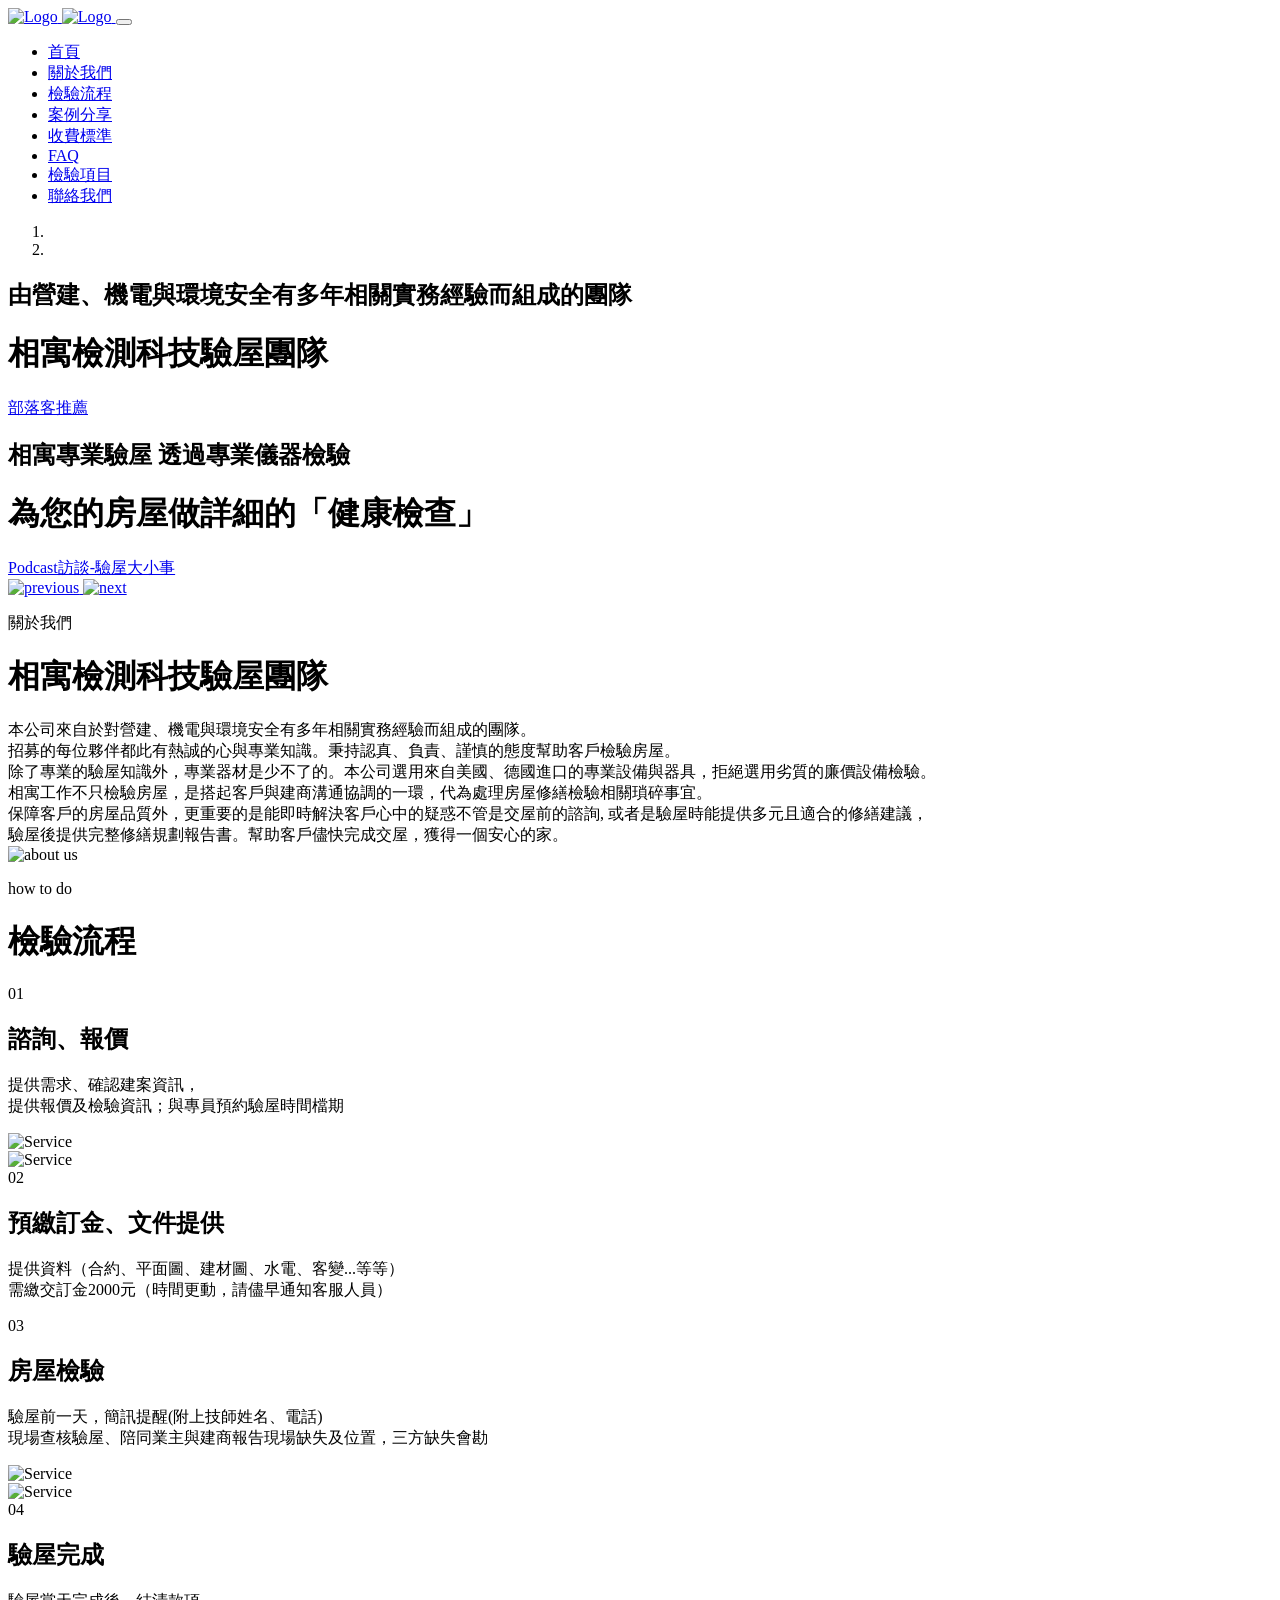
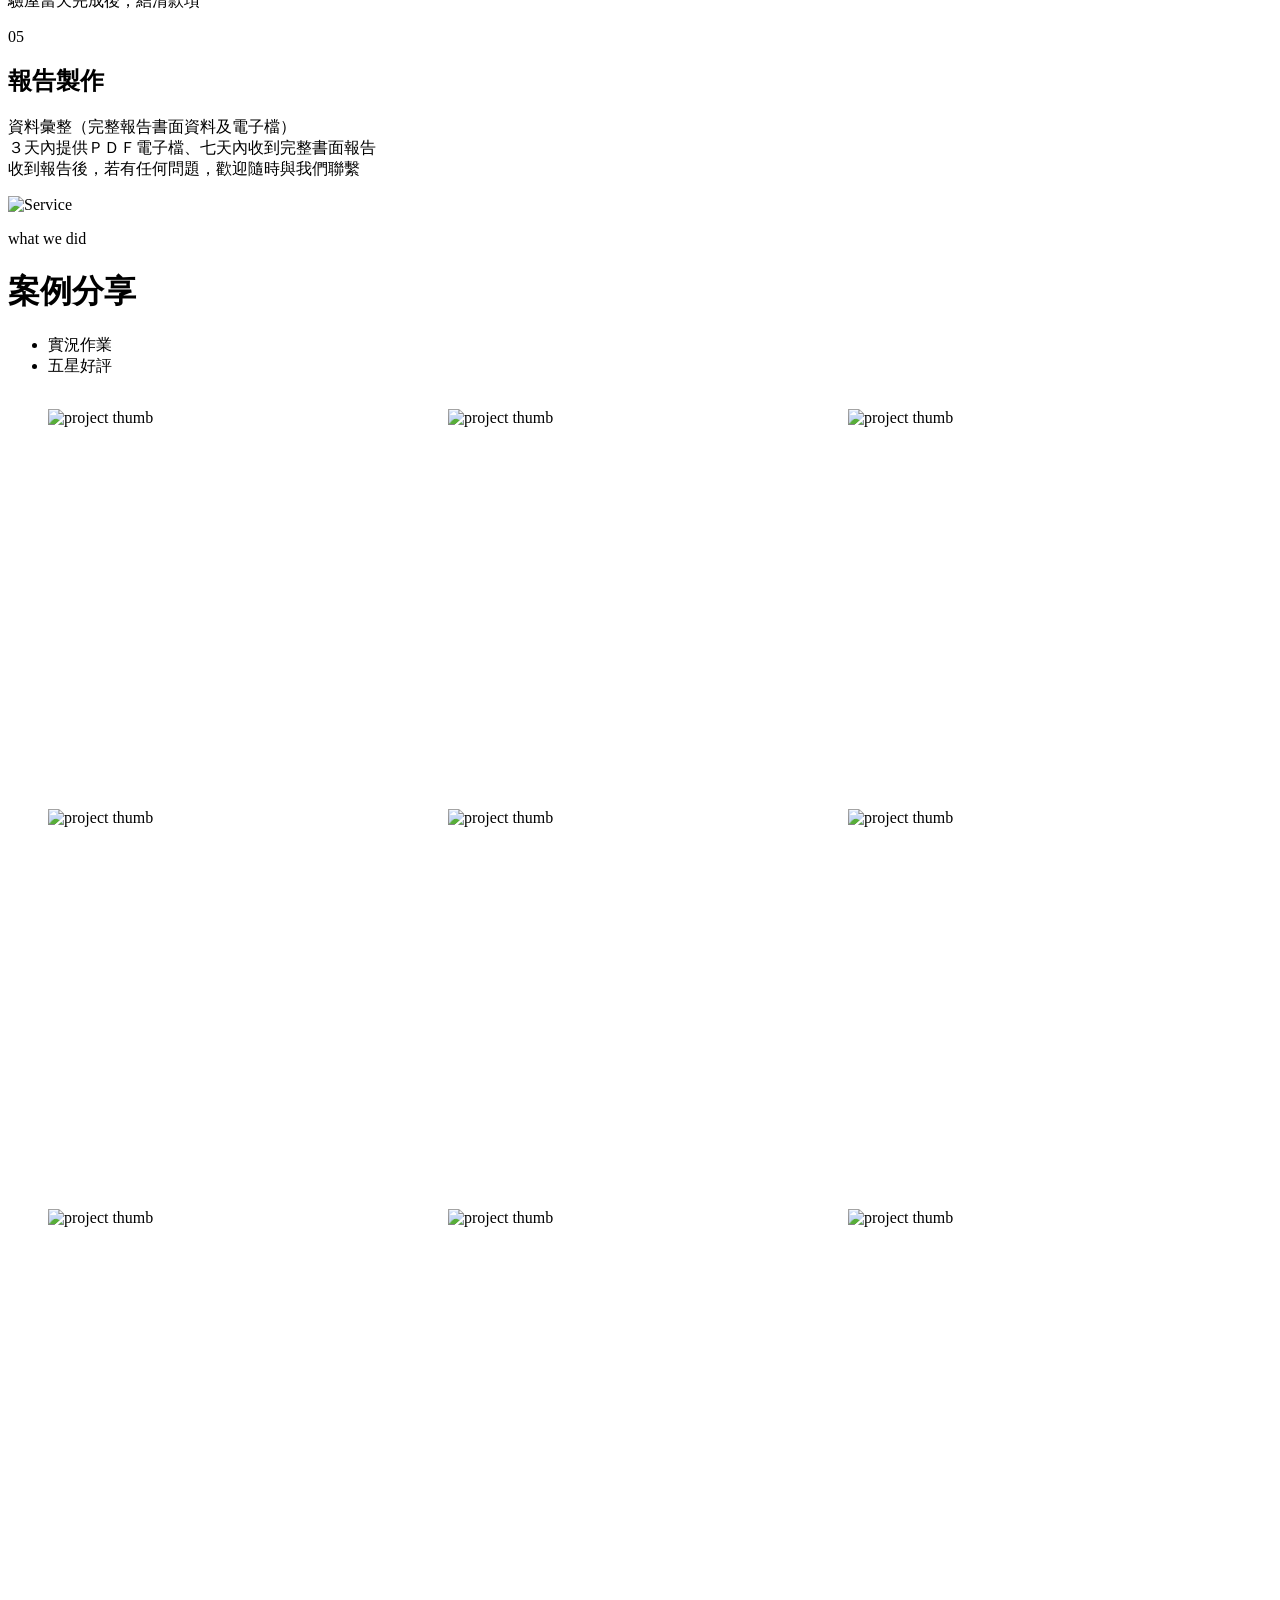
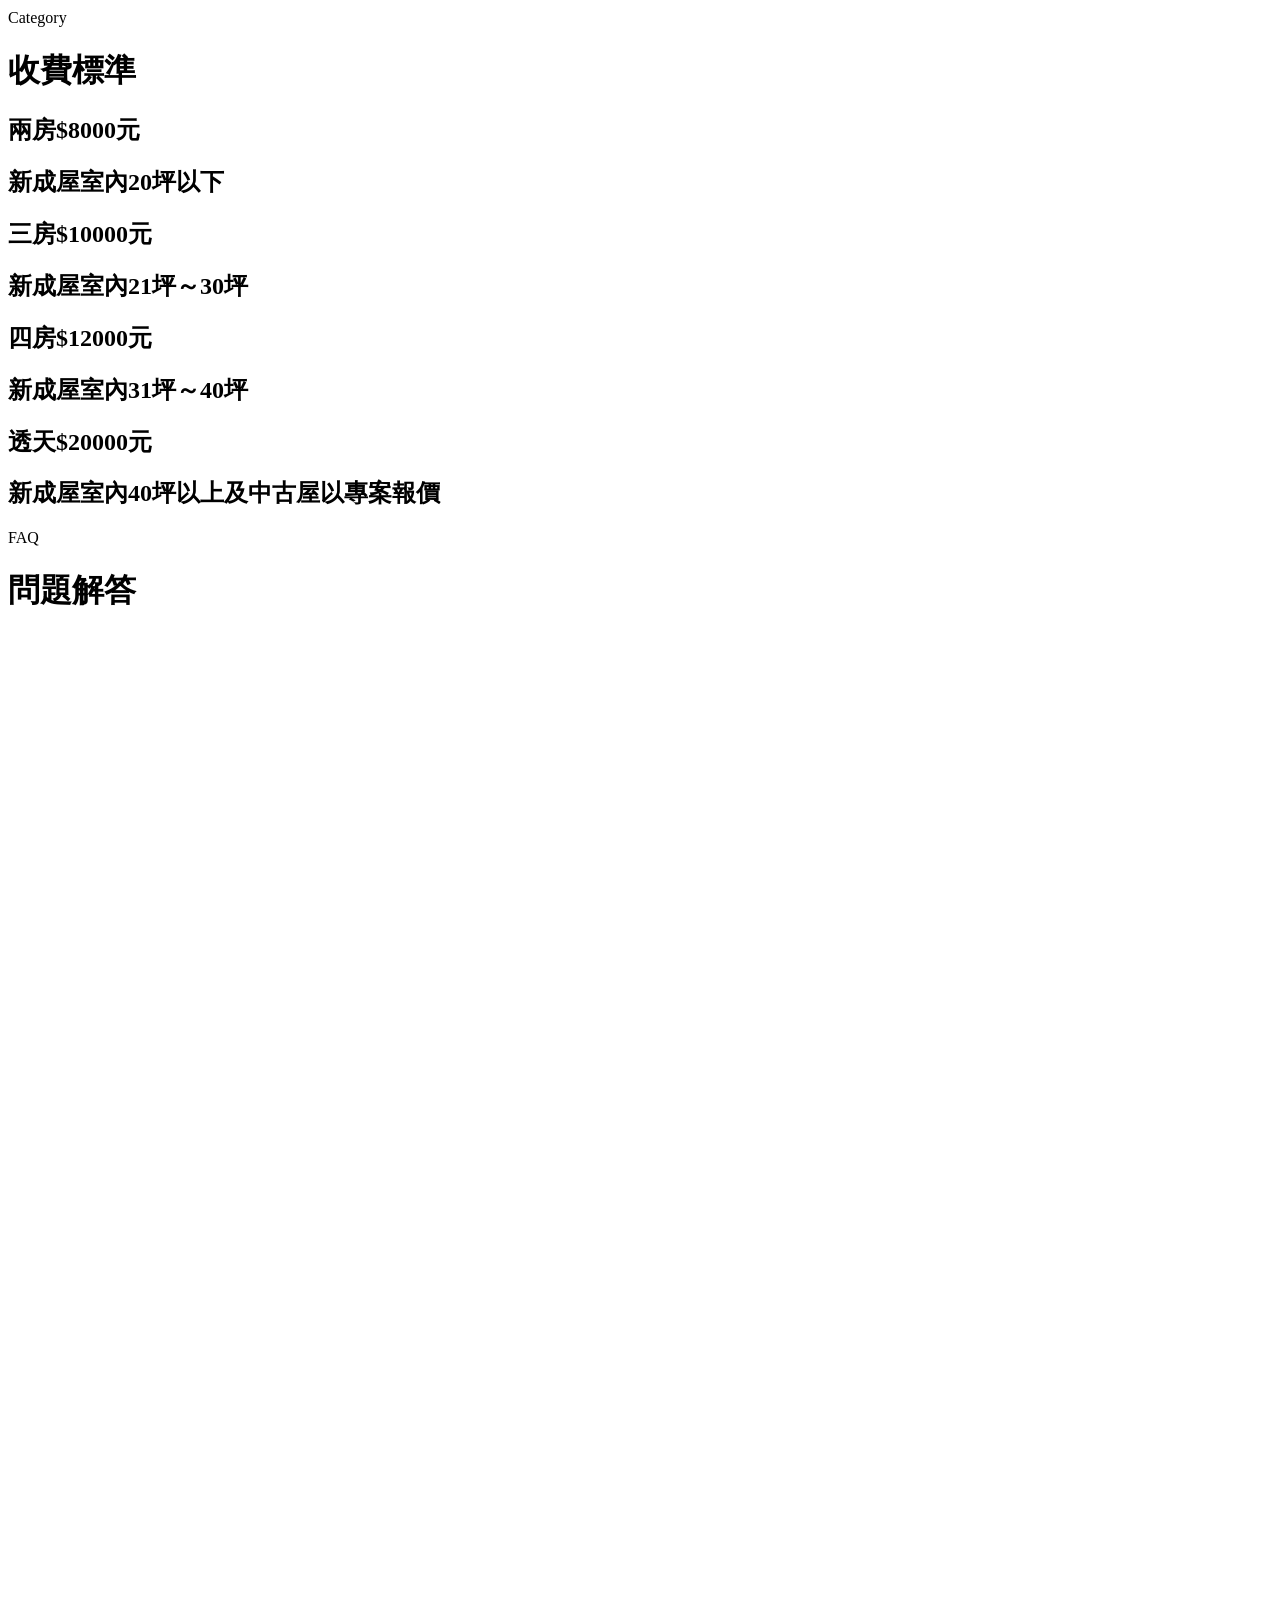
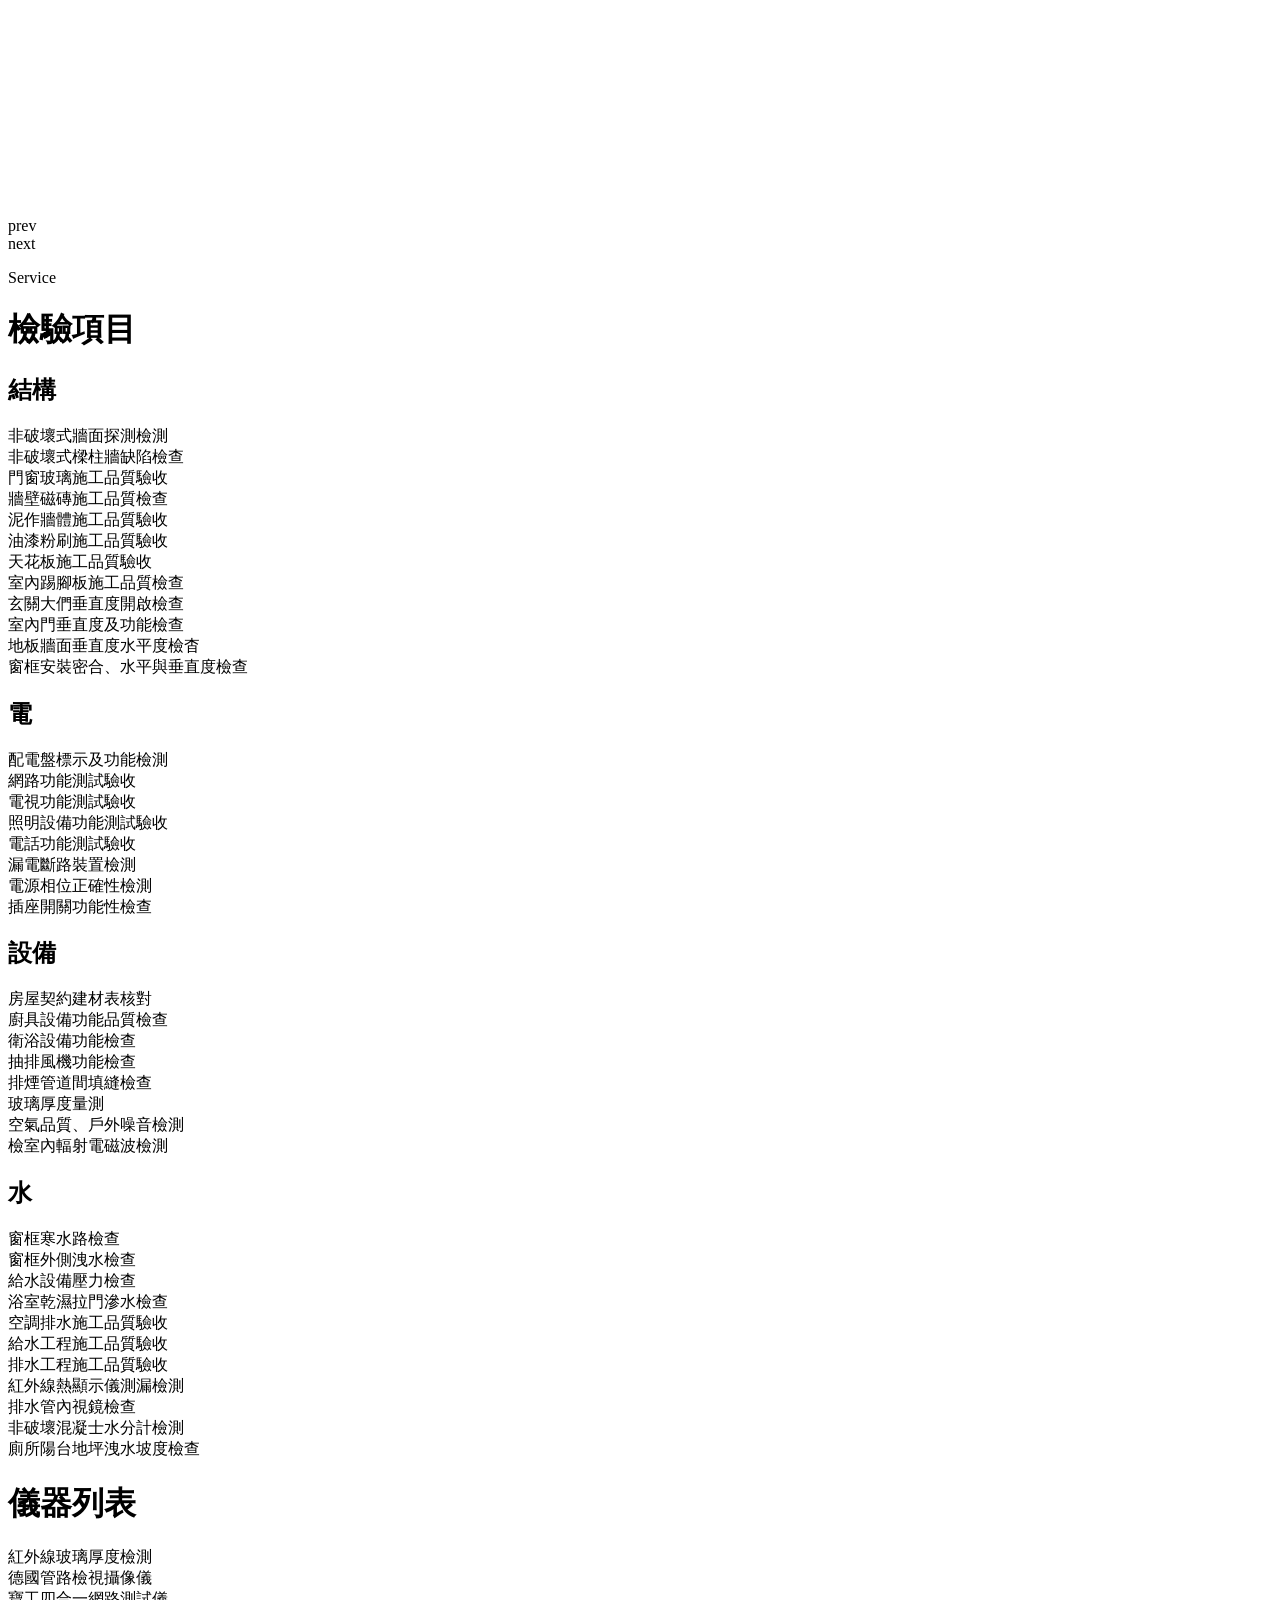
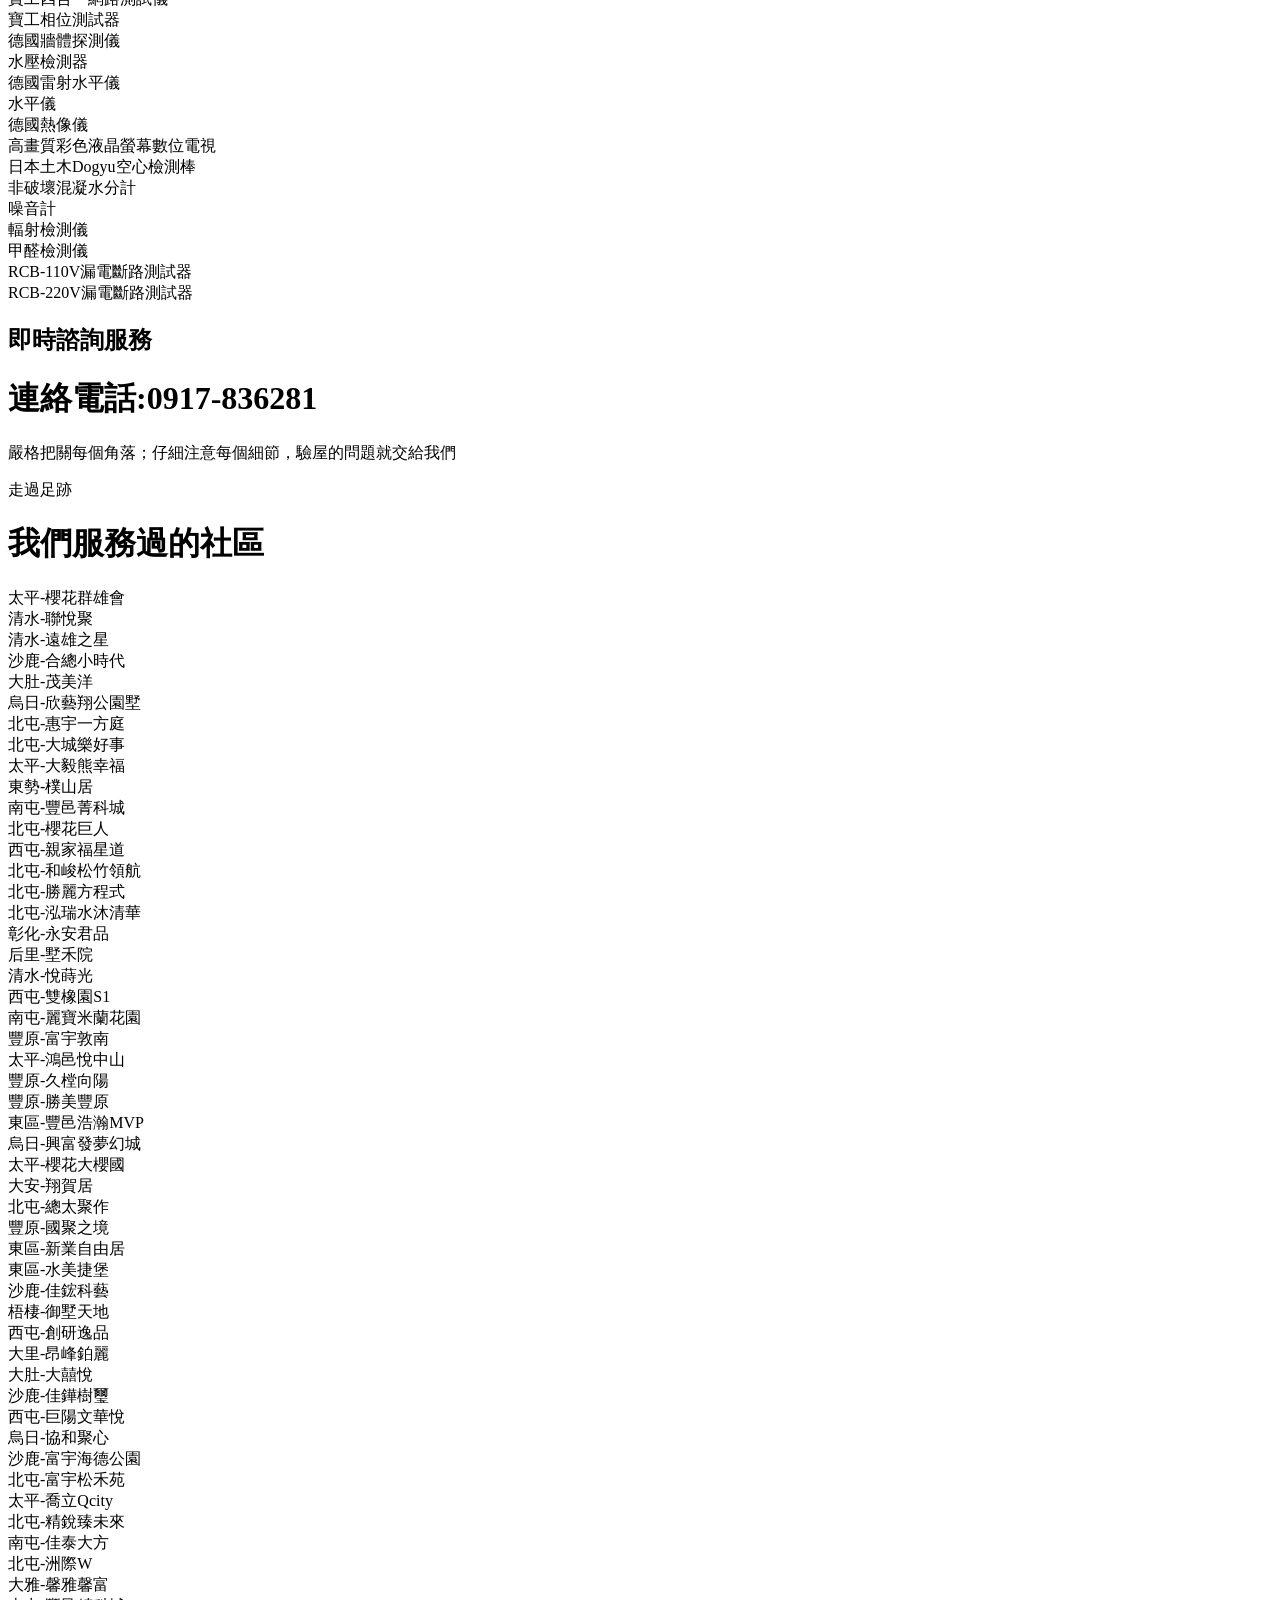
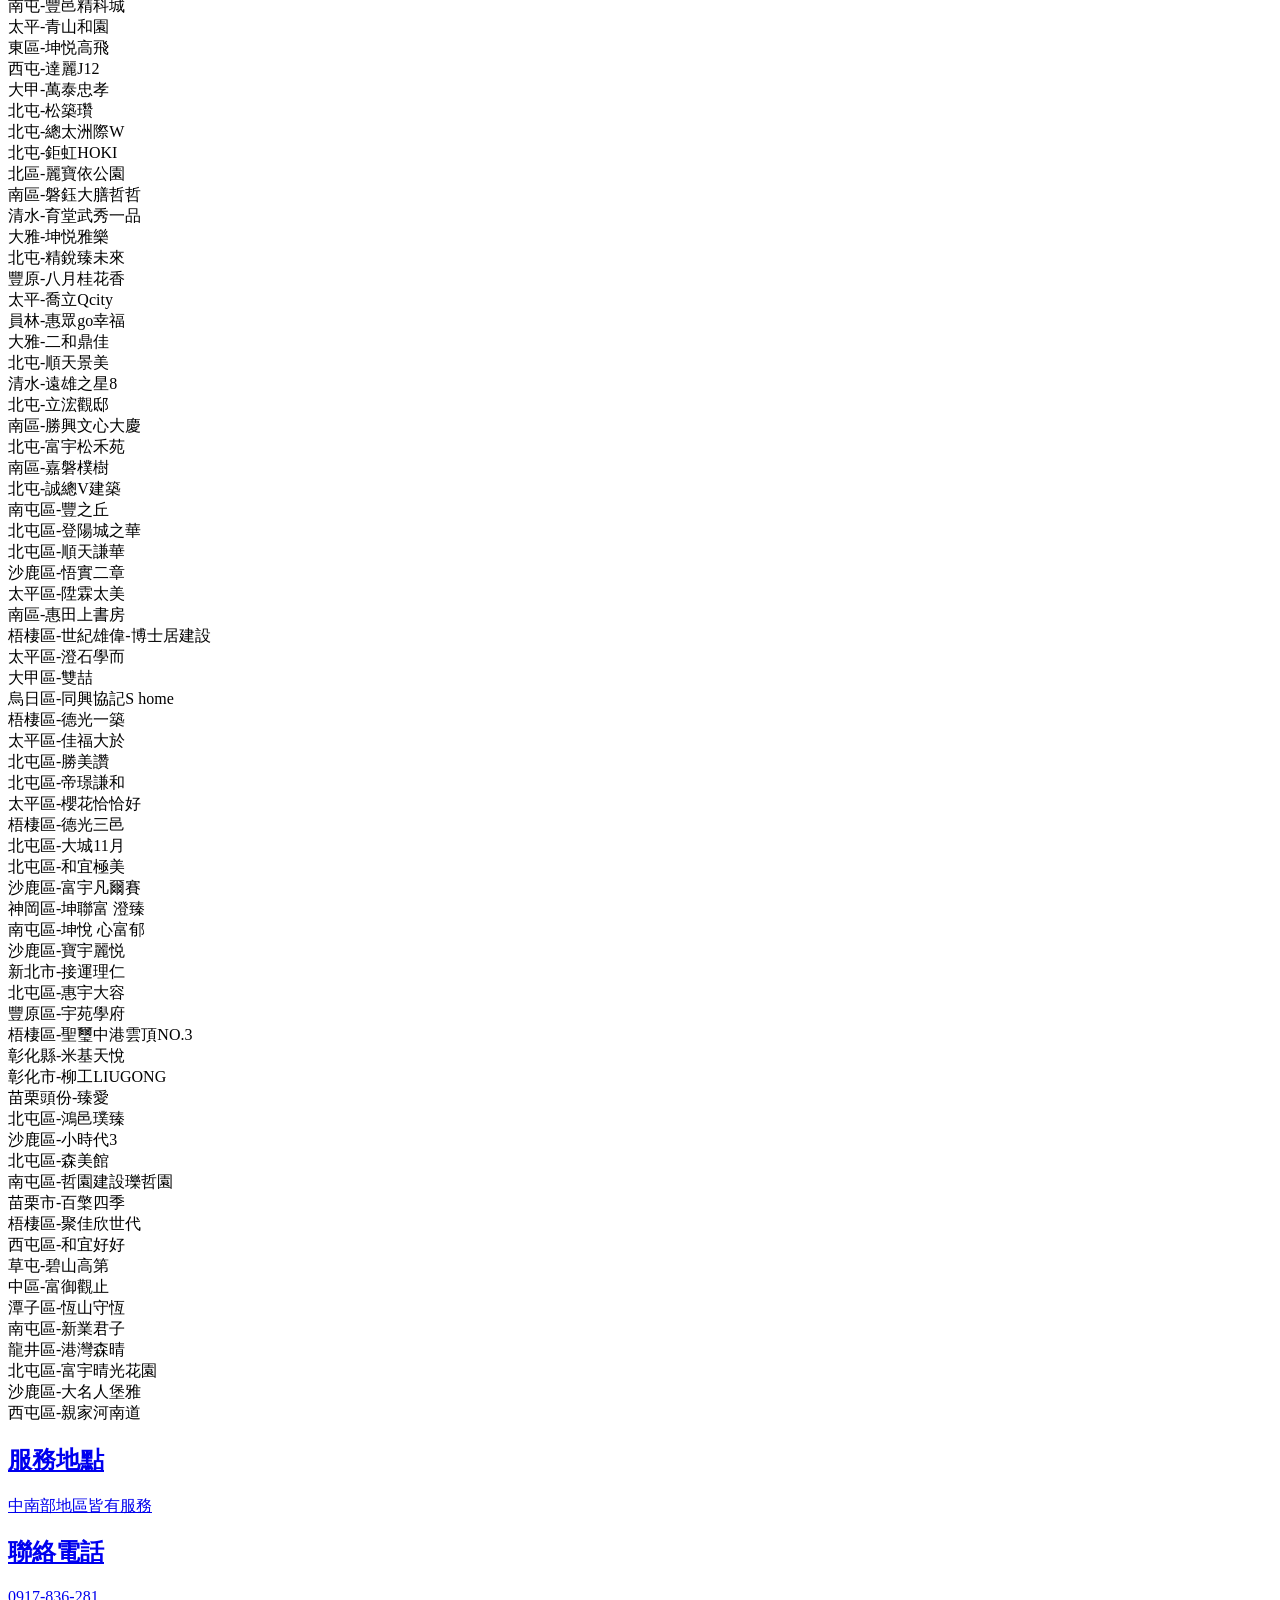
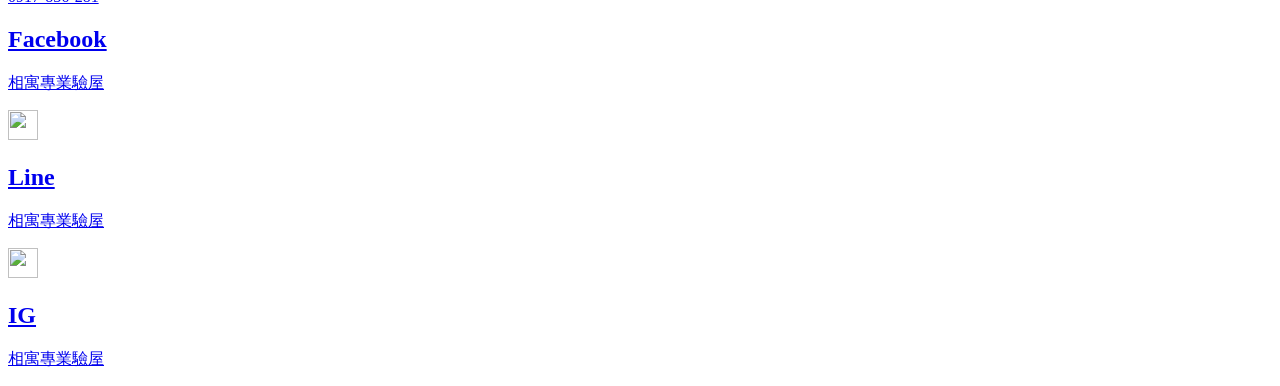
==== commit 11aaf37c: "fix" ====
--- a/相寓檢測科技驗屋團隊 - 提供完整修繕規劃報告書，幫助客戶儘快完成交屋，獲得一個安心的家。.html
+++ b/相寓檢測科技驗屋團隊 - 提供完整修繕規劃報告書，幫助客戶儘快完成交屋，獲得一個安心的家。.html
@@ -760,25 +760,25 @@
                                     									<div class="col-lg-3 col-sm-6 feature-card crop">
 										<h2 class="">兩房$8000元</h2>
 										<div class="feature-body wow fadeInLeft" data-wow-delay=".1s">
-											<h2 class="">新成屋室內20 坪以下</h2>
+											<h2 class="">新成屋室內20坪以下</h2>
 										</div><!-- /.feature-card -->
 									</div><!-- /.col-lg-3 -->
 																		<div class="col-lg-3 col-sm-6 feature-card crop">
 										<h2 class="">三房$10000元</h2>
 										<div class="feature-body wow fadeInLeft" data-wow-delay=".1s">
-											<h2 class="">新成屋室內21 坪-30 坪</h2>
+											<h2 class="">新成屋室內21坪～30坪</h2>
 										</div><!-- /.feature-card -->
 									</div><!-- /.col-lg-3 -->
 																		<div class="col-lg-3 col-sm-6 feature-card crop">
 										<h2 class="">四房$12000元</h2>
 										<div class="feature-body wow fadeInLeft" data-wow-delay=".1s">
-											<h2 class="">新成屋室內31 坪-40 坪</h2>
+											<h2 class="">新成屋室內31坪～40坪</h2>
 										</div><!-- /.feature-card -->
 									</div><!-- /.col-lg-3 -->
 																		<div class="col-lg-3 col-sm-6 feature-card crop">
 										<h2 class="">透天$20000元</h2>
 										<div class="feature-body wow fadeInLeft" data-wow-delay=".1s">
-											<h2 class="">新成屋室內 40 坪以上及中古屋以專案報價</h2>
+											<h2 class="">新成屋室內40坪以上及中古屋以專案報價</h2>
 										</div><!-- /.feature-card -->
 									</div><!-- /.col-lg-3 -->
 																	</div><!-- /.row -->
